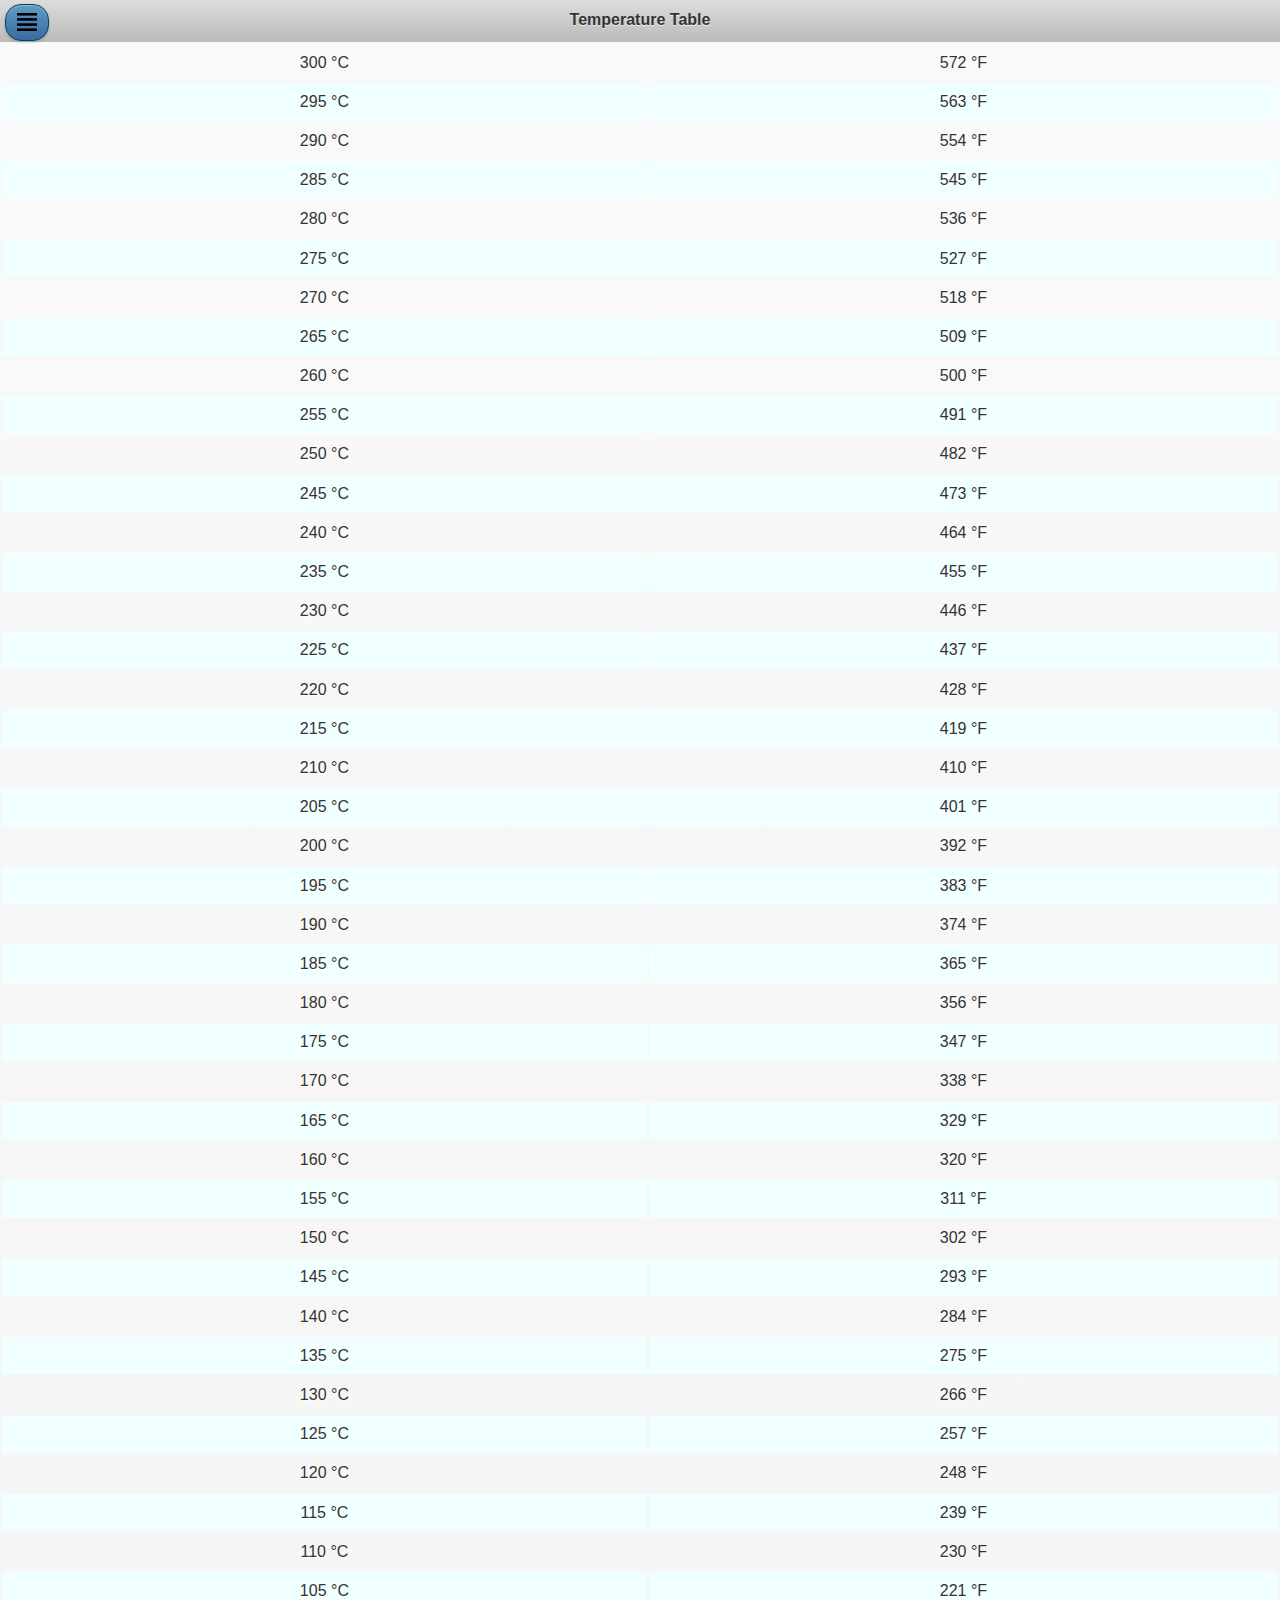
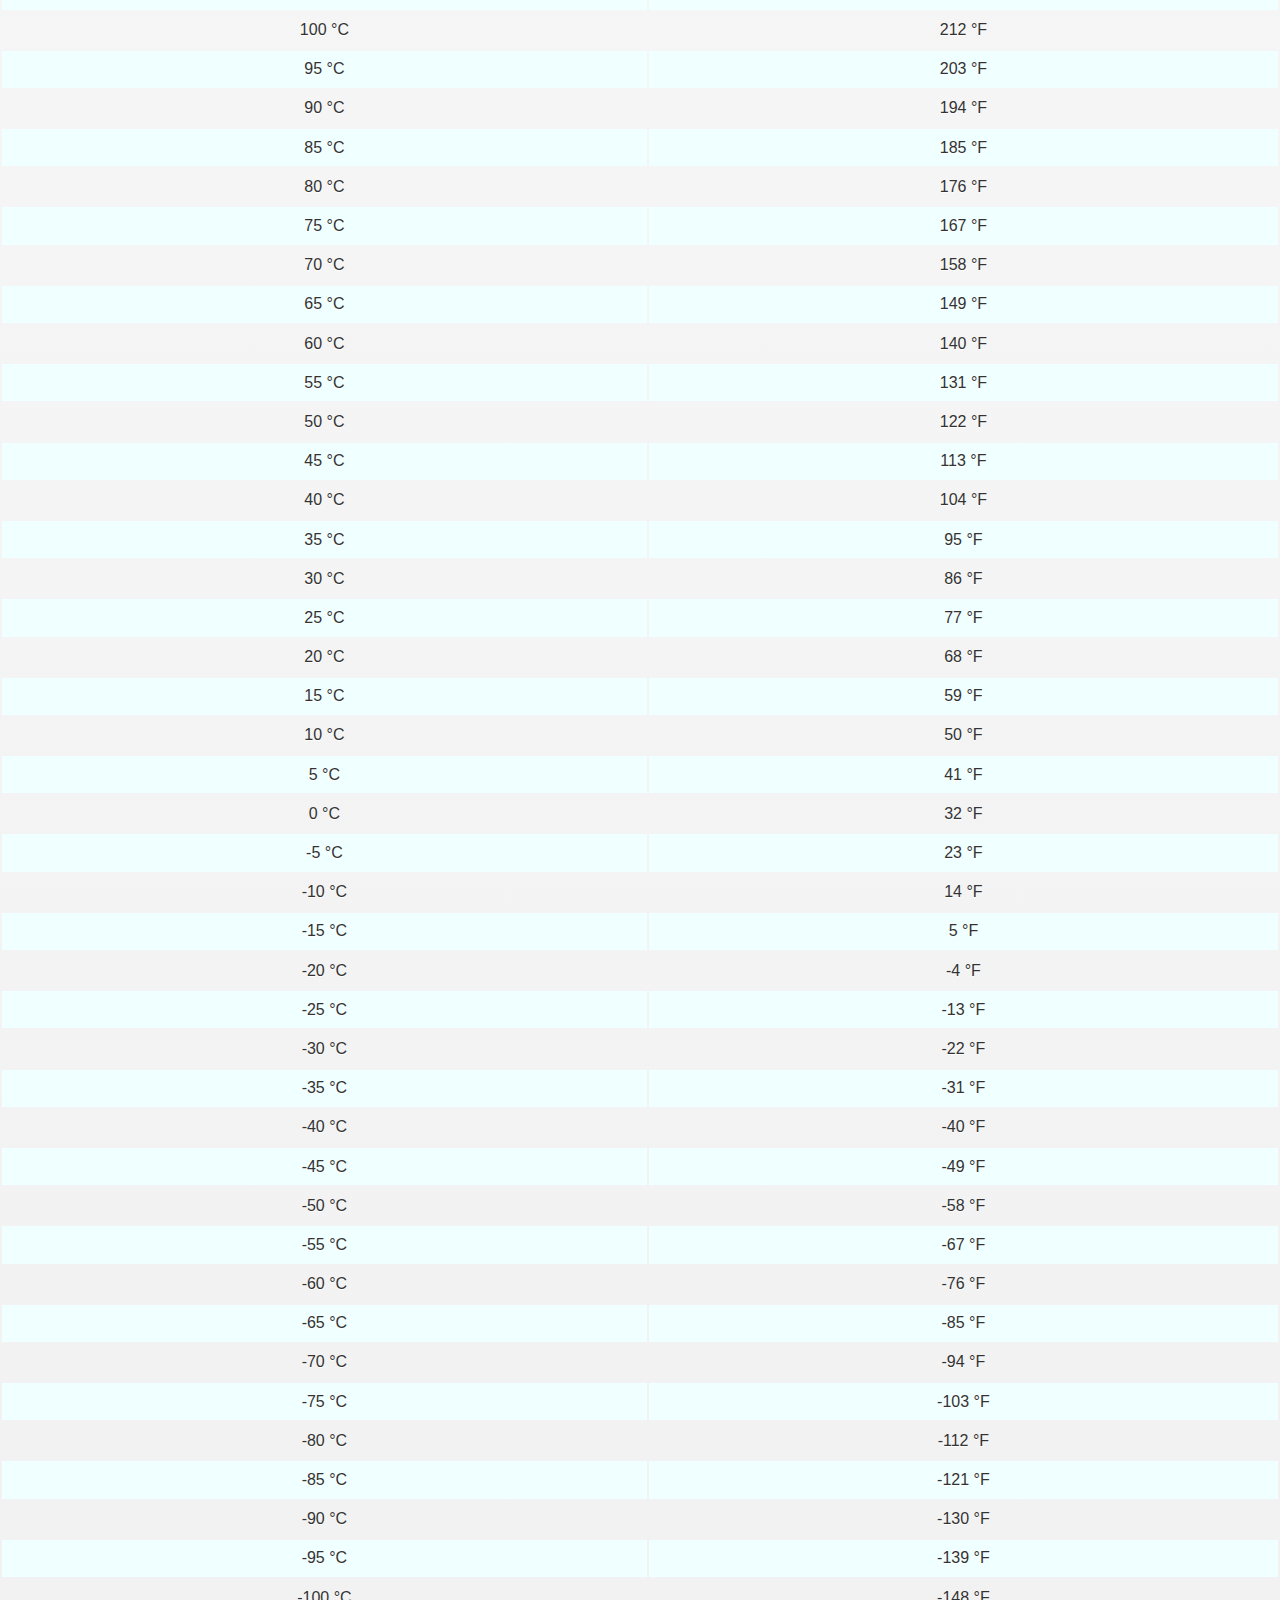
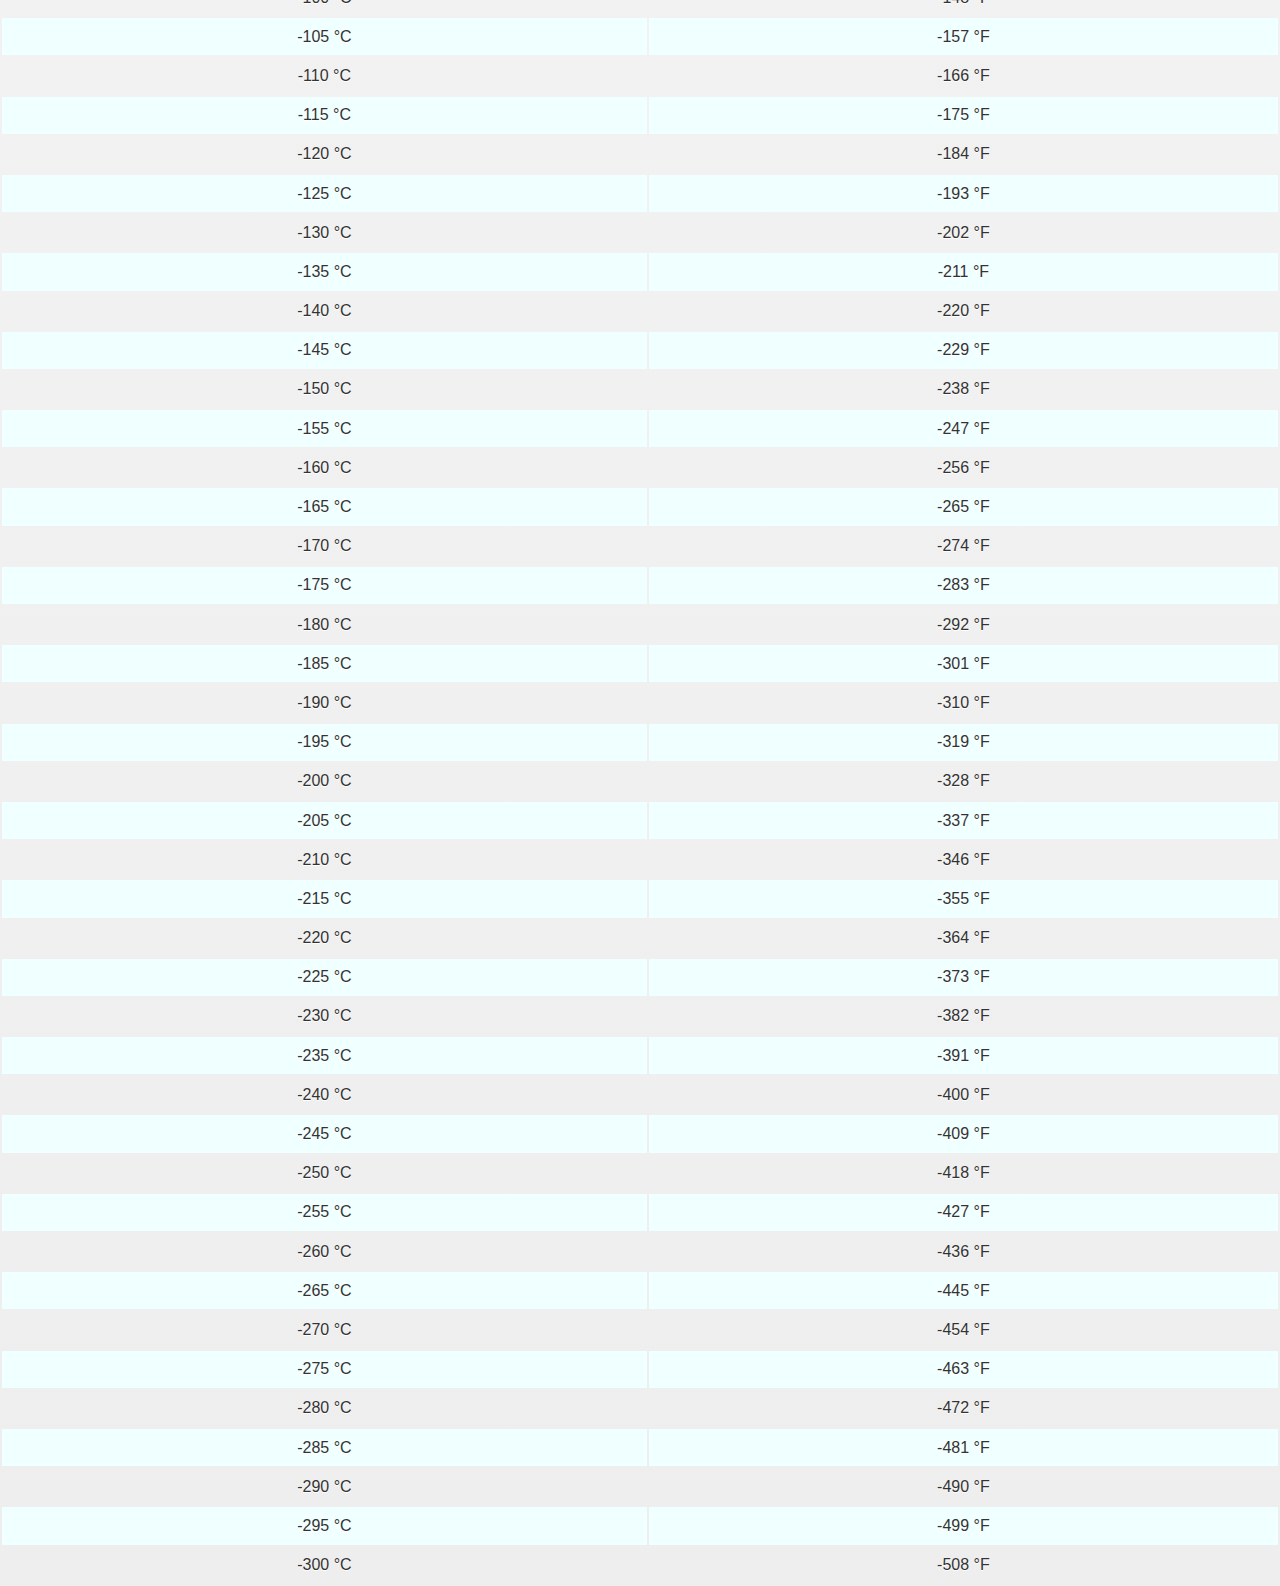
==== www/index.html @ fccfc39b "master: before using require" ====
<!DOCTYPE HTML>
<html>
  <head>
    <title>TemperatureTable</title>
    <meta name="viewport" content="width=device-width, initial-scale=1">
    <link rel="stylesheet" type="text/css" href="lib/jquery-mobile/jquery.mobile-1.3.2.min.css" />
    <link rel="stylesheet" type="text/css" href="css/style.css" />
  </head>
  <body>
    <div data-role="page">

      <div data-role="panel" data-position-fixed="true" data-display="overlay" id="slidingPanel" data-theme="d">
        <label for="slidingPanel-tFlip">Select conversion type:</label>
        <select name="slidingPanel-tFlip" id="slidingPanel-tFlip" data-role="slider">
          <option value="C" selected>&deg; C &rarr; &deg; F</option>
          <option value="F">&deg; F &rarr; &deg; C</option>
        </select>
        <hr/>
        <label for="basic">&deg; C</label>
        <input name="name" id="slidingPanel-cInput" maxlength="3" type="number" value="" />
        <label for="basic">&deg; F</label>
        <input name="name" id="slidingPanel-fInput" maxlength="3" type="number" value="" />
        <hr/>
        <a href="#my-header" data-rel="close" data-role="button">Close Panel</a>
      </div><!-- /panel -->

      <div data-role="header" data-position="fixed" data-theme="d">
        <a href="#slidingPanel" data-role="button" data-theme="b"><img src="img/menu.png" height="18" width="20" /></a>
        <h1>Temperature Table</h1>
      </div><!-- /header -->

      <div data-role="content">
        <table id="tableC" class="view"></div>
        <table id="tableF" class="view"></div>
      </div><!-- /content -->

    </div><!-- /page -->
  </body>
</html>
<script data-main="js/main" src="js/lib/require/require.js"></script>

<script src="lib/jquery/jquery-1.11.1.min.js"></script>
<script type="text/javascript" charset="utf-8" src="lib/jquery-mobile/jquery.mobile-1.3.2.min.js"></script>

<script type="text/javascript" charset="utf-8" src="js/config/config.js"></script>
<script type="text/javascript" charset="utf-8" src="js/utils.js"></script>
<script type="text/javascript" charset="utf-8" src="js/models/phoneState.js"></script>
<script type="text/javascript" charset="utf-8" src="js/views/row.js"></script>
<script type="text/javascript" charset="utf-8" src="js/views/table.js"></script>
<script type="text/javascript" charset="utf-8" src="js/views/topPanel.js"></script>
<script type="text/javascript" charset="utf-8" src="js/views/slidingPanel.js"></script>
<script type="text/javascript" charset="utf-8" src="js/app.js"></script>

<script type="text/javascript" charset="utf-8" src="js/main.js"></script>
---- www/css/style.css ----
/*overwrite for jQuery-Mobile*/
.view{text-align:center;width:100%}.view tr>td{padding:.6em}.view .rowodd{background-color:#f0ffff}.ui-content{padding:0}#slidingPanel .ui-slider-switch{width:8em}
/* This beautiful CSS-File has been crafted with LESS (lesscss.org) and compiled by simpLESS (wearekiss.com/simpless) */
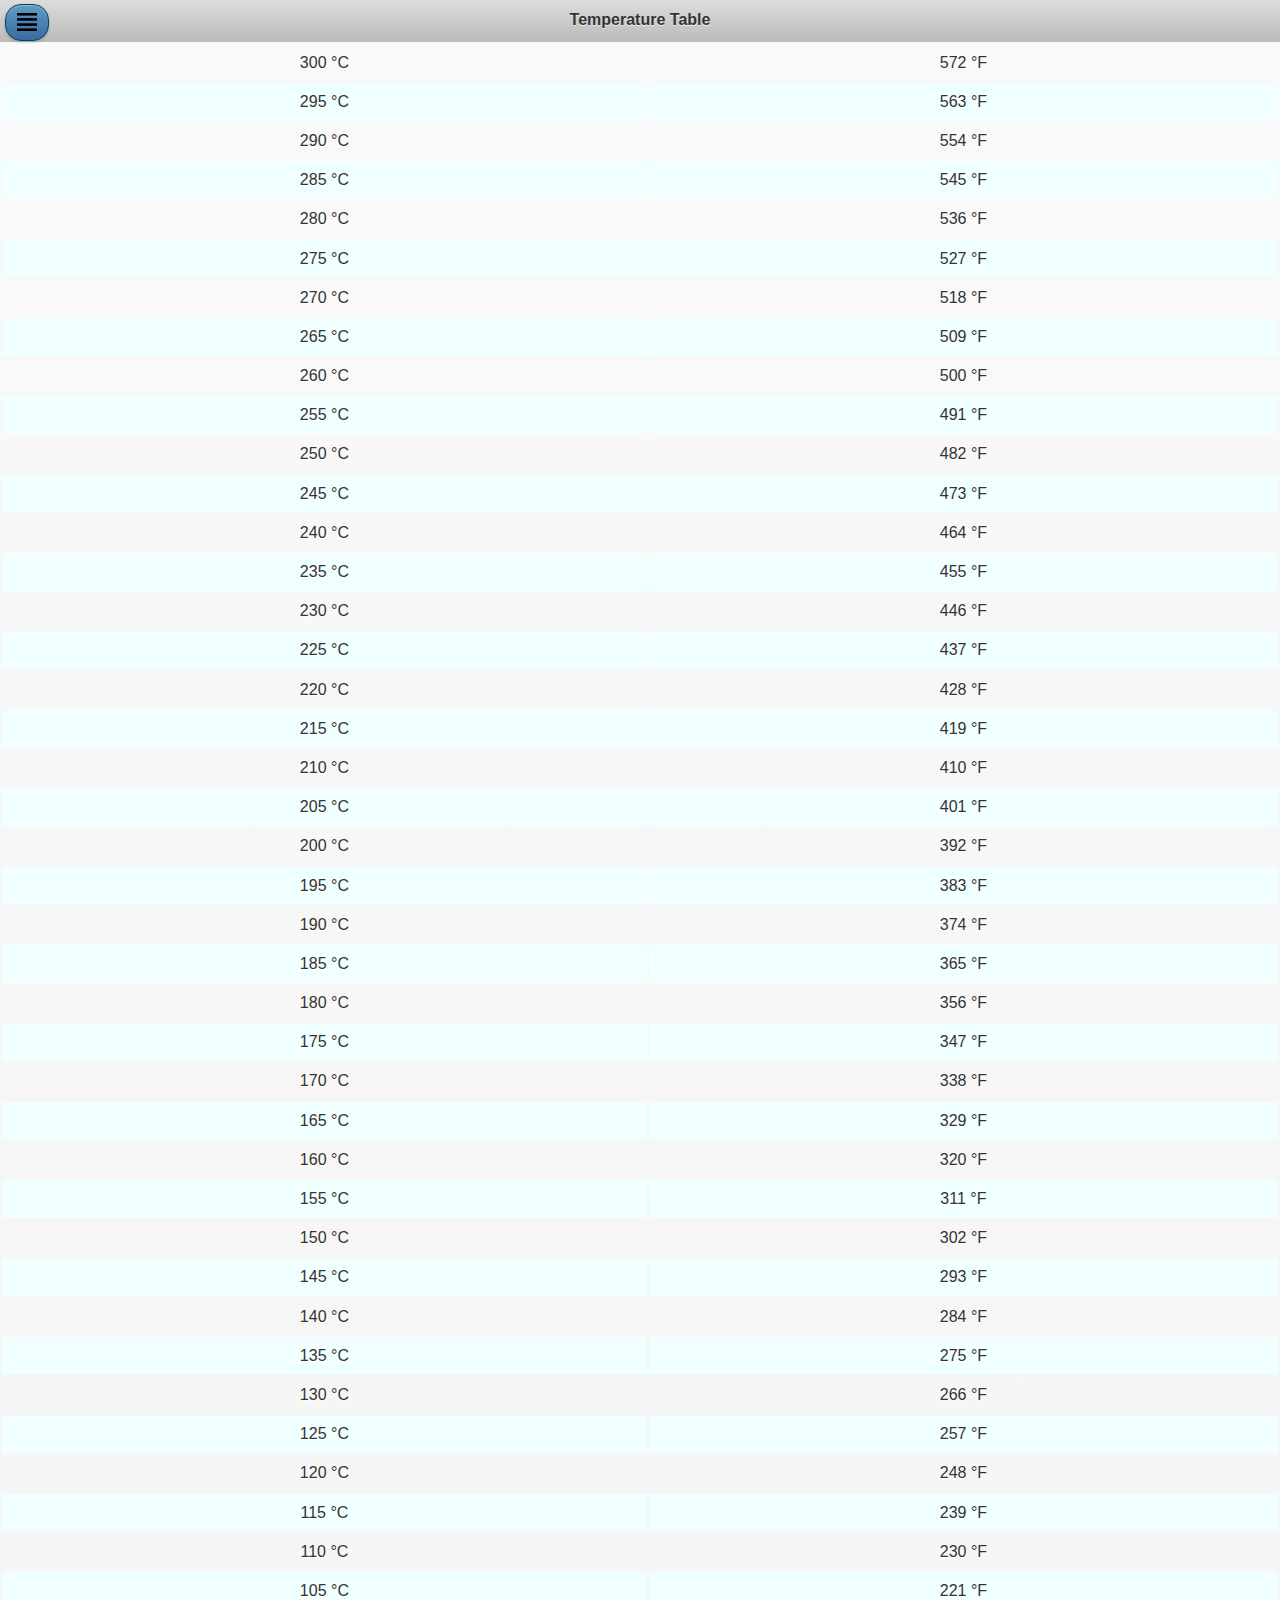
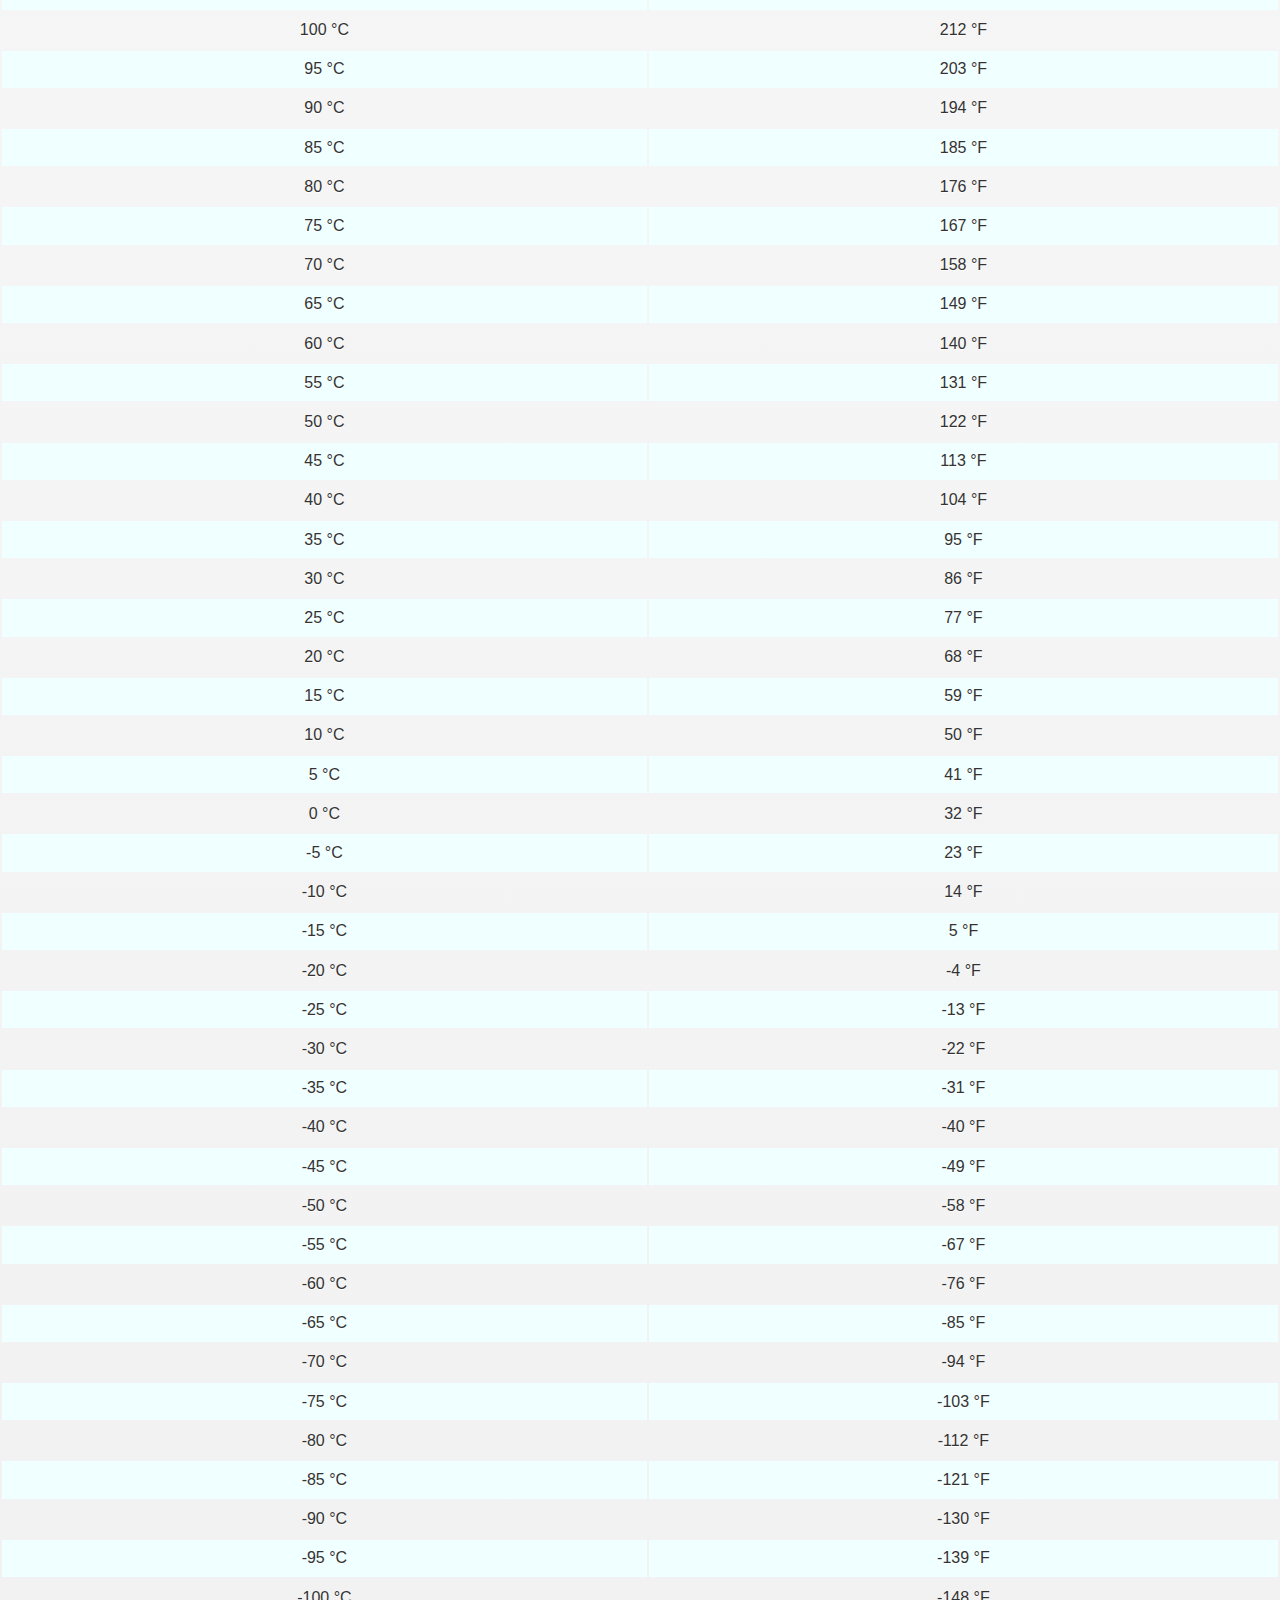
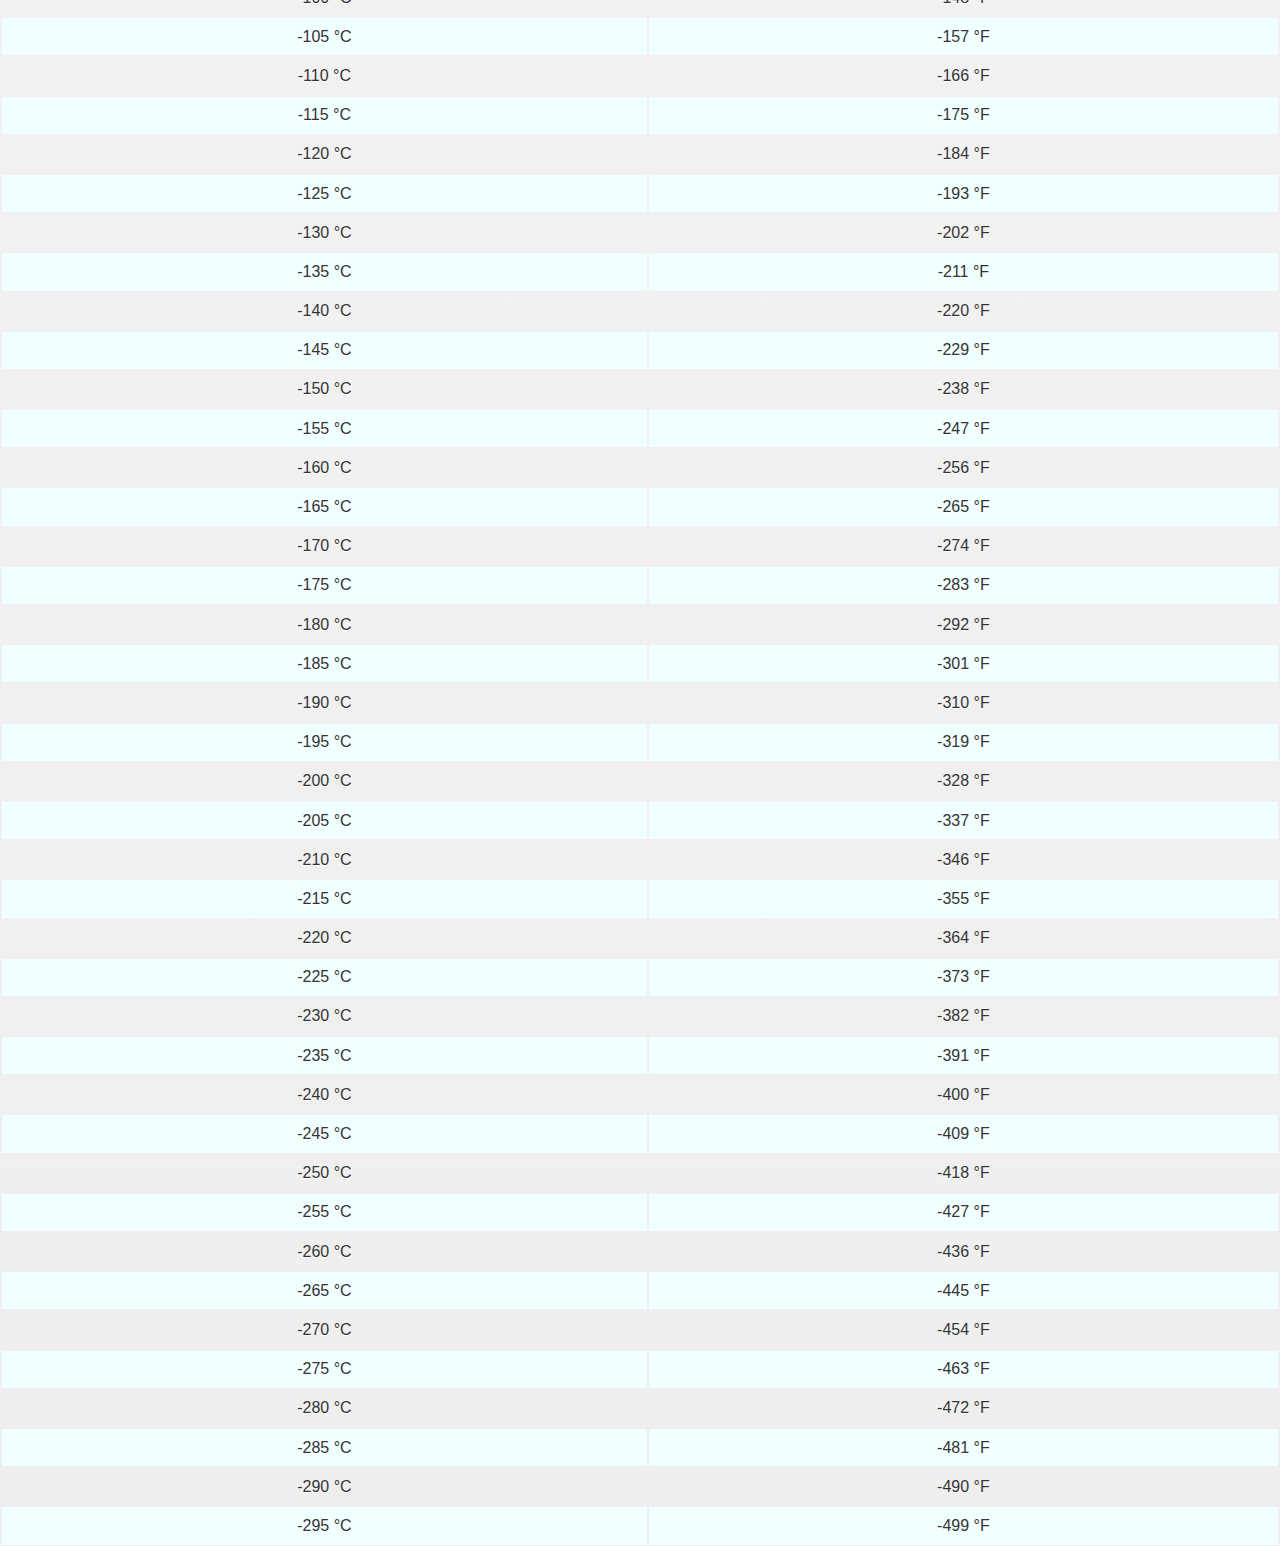
==== commit 0a42e417: "master: after using Require.js" ====
--- a/www/index.html
+++ b/www/index.html
@@ -7,7 +7,7 @@
     <link rel="stylesheet" type="text/css" href="css/style.css" />
   </head>
   <body>
-    <div data-role="page">
+    <div id="page" data-role="page">
 
       <div data-role="panel" data-position-fixed="true" data-display="overlay" id="slidingPanel" data-theme="d">
         <label for="slidingPanel-tFlip">Select conversion type:</label>
@@ -37,18 +37,4 @@
     </div><!-- /page -->
   </body>
 </html>
-<script data-main="js/main" src="js/lib/require/require.js"></script>
-
-<script src="lib/jquery/jquery-1.11.1.min.js"></script>
-<script type="text/javascript" charset="utf-8" src="lib/jquery-mobile/jquery.mobile-1.3.2.min.js"></script>
-
-<script type="text/javascript" charset="utf-8" src="js/config/config.js"></script>
-<script type="text/javascript" charset="utf-8" src="js/utils.js"></script>
-<script type="text/javascript" charset="utf-8" src="js/models/phoneState.js"></script>
-<script type="text/javascript" charset="utf-8" src="js/views/row.js"></script>
-<script type="text/javascript" charset="utf-8" src="js/views/table.js"></script>
-<script type="text/javascript" charset="utf-8" src="js/views/topPanel.js"></script>
-<script type="text/javascript" charset="utf-8" src="js/views/slidingPanel.js"></script>
-<script type="text/javascript" charset="utf-8" src="js/app.js"></script>
-
-<script type="text/javascript" charset="utf-8" src="js/main.js"></script>+<script data-main="js/main" src="lib/require/require.js"></script>--- a/www/css/style.css
+++ b/www/css/style.css
@@ -1,3 +1,3 @@
 /*overwrite for jQuery-Mobile*/
-.view{text-align:center;width:100%}.view tr>td{padding:.6em}.view .rowodd{background-color:#f0ffff}.ui-content{padding:0}#slidingPanel .ui-slider-switch{width:8em}
+.view{text-align:center;width:100%}.view tr>td{padding:.6em}.view .rowodd{background-color:#f0ffff}.ui-content{padding:0}#slidingPanel .ui-slider-switch{width:8em}#tableF{display:none}#page{display:none}
 /* This beautiful CSS-File has been crafted with LESS (lesscss.org) and compiled by simpLESS (wearekiss.com/simpless) */
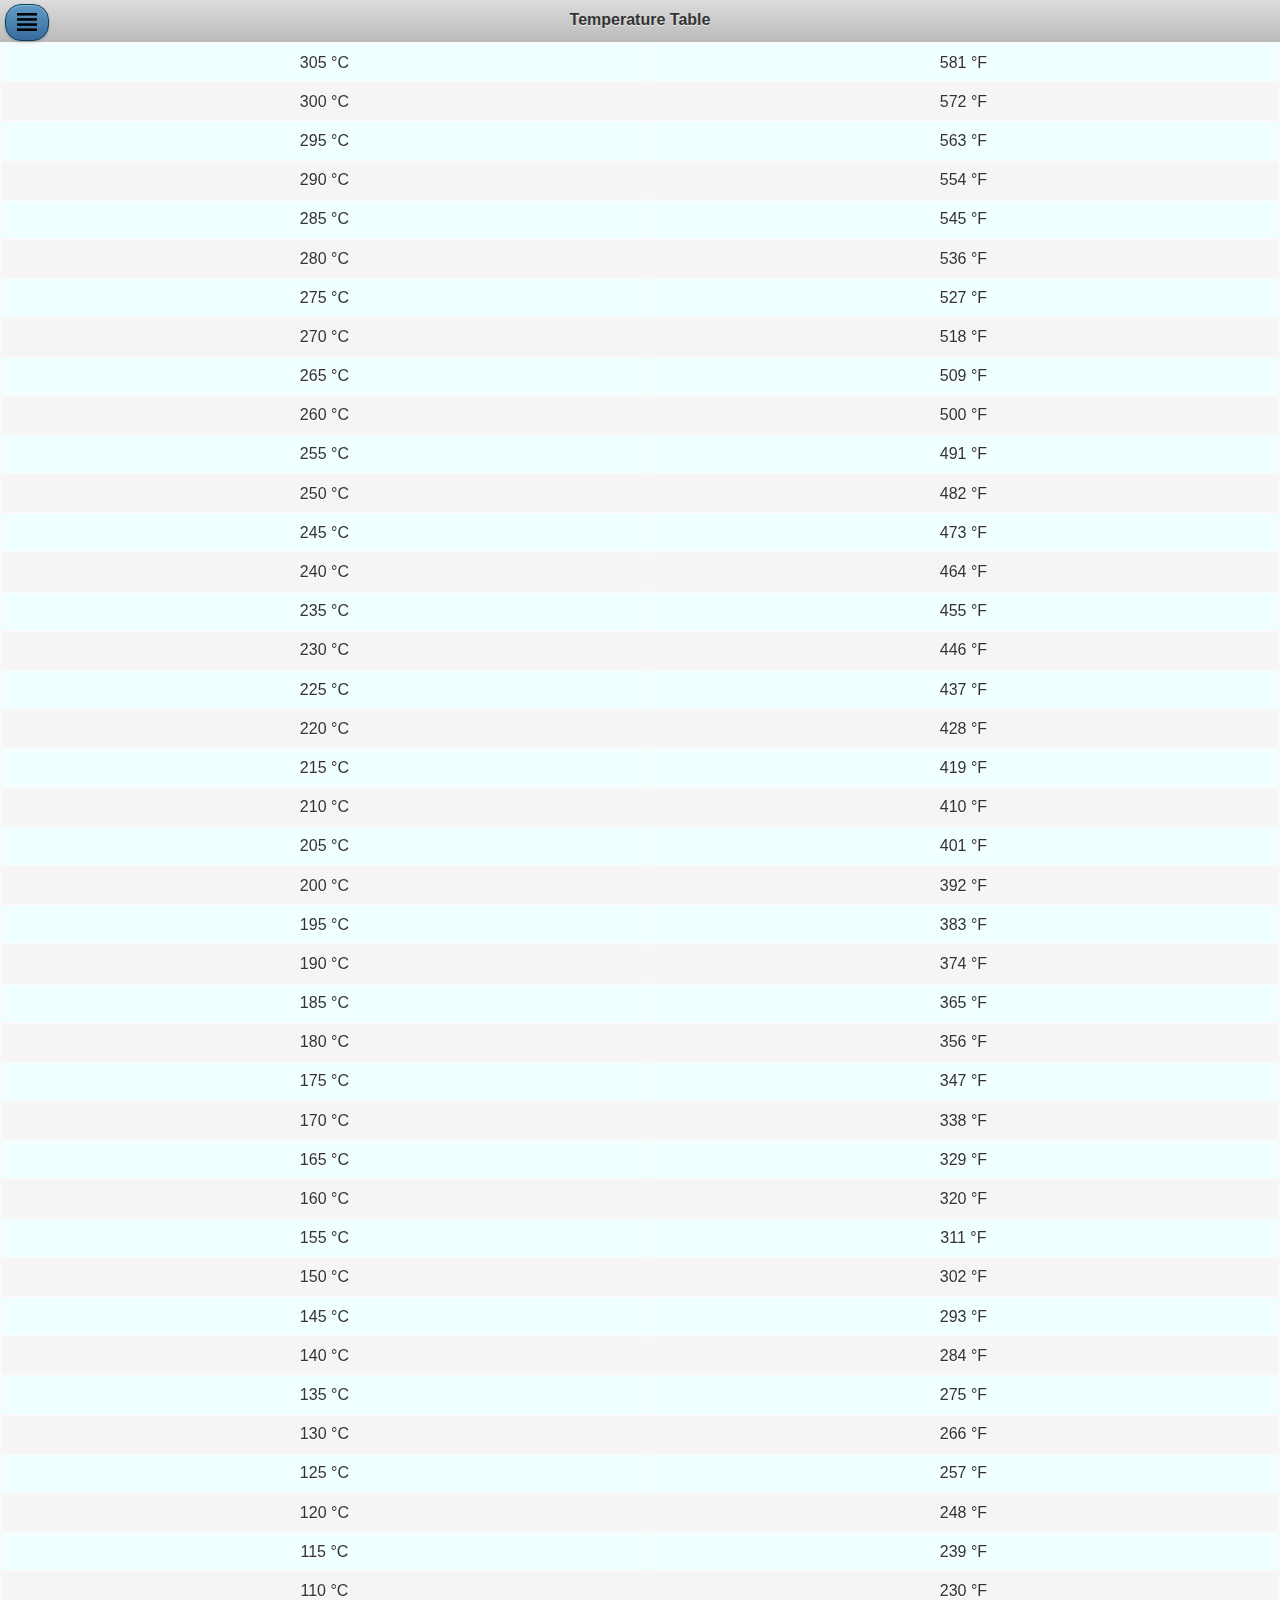
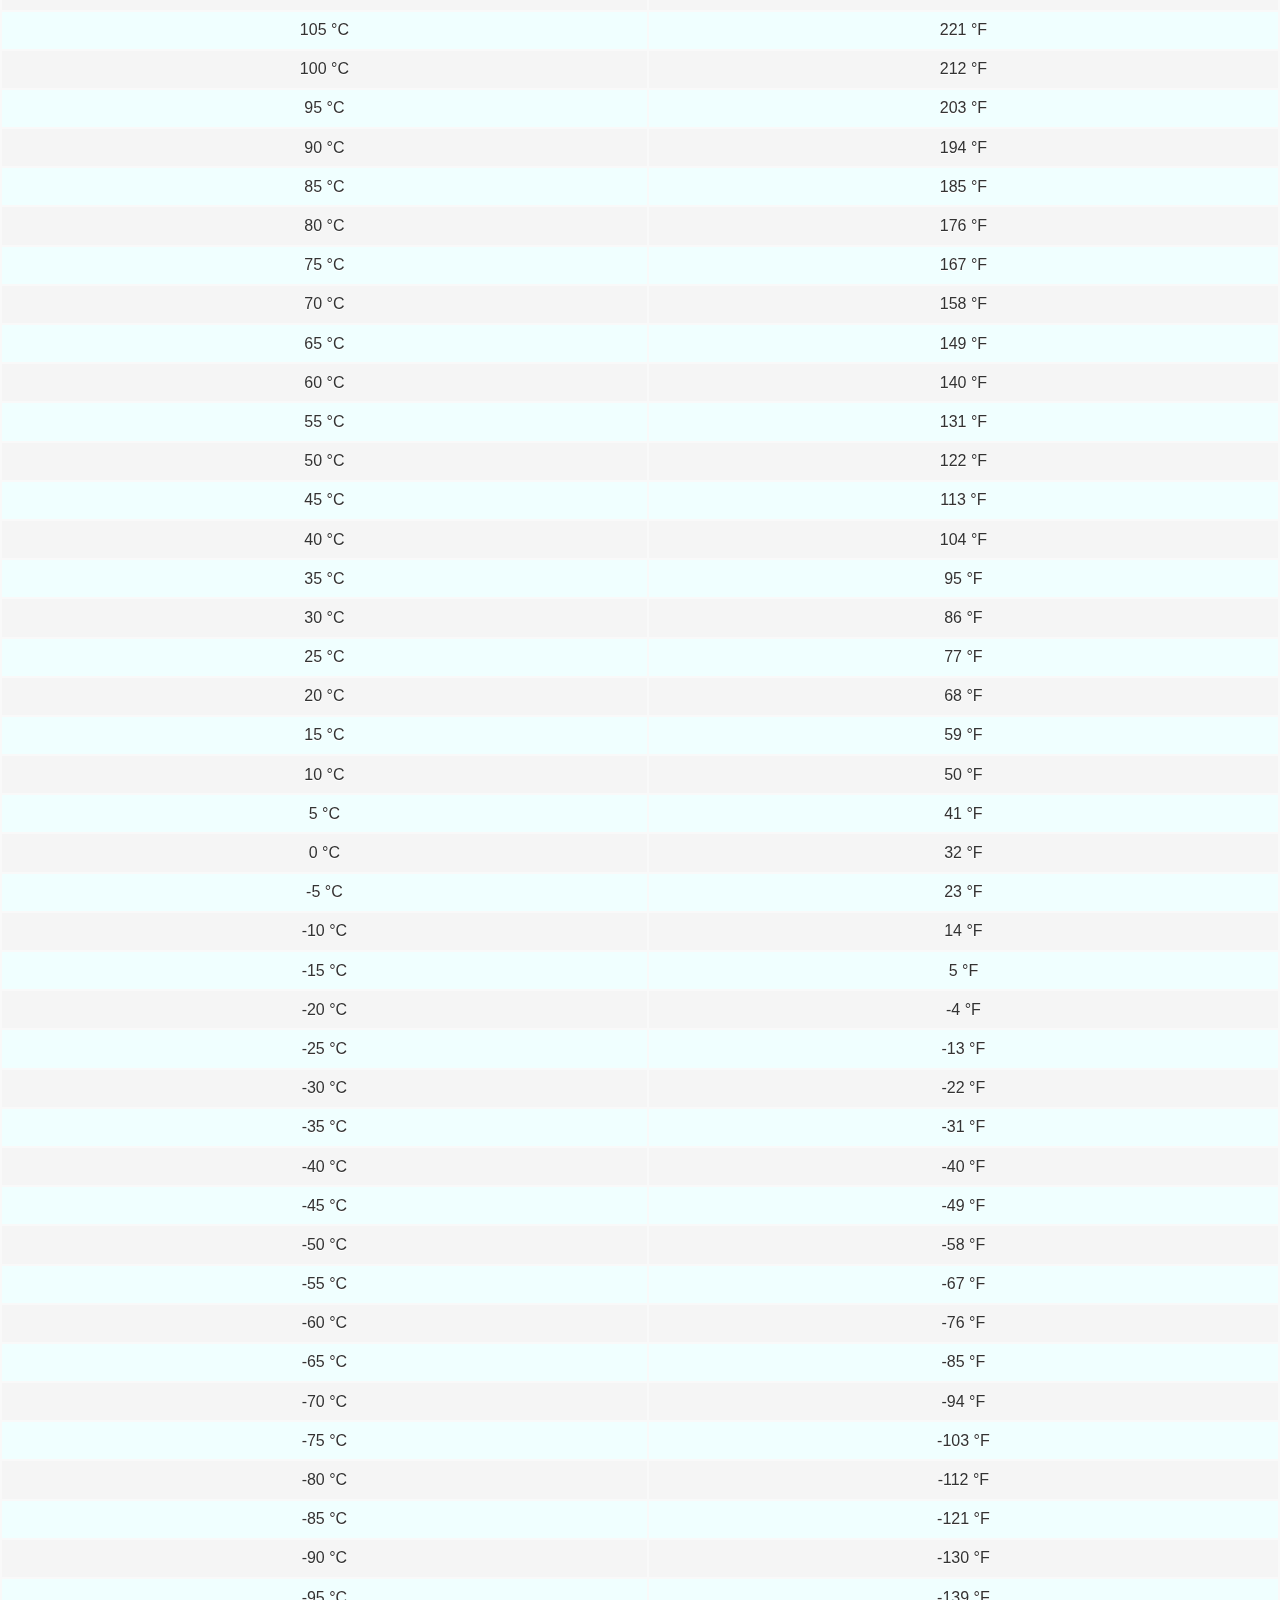
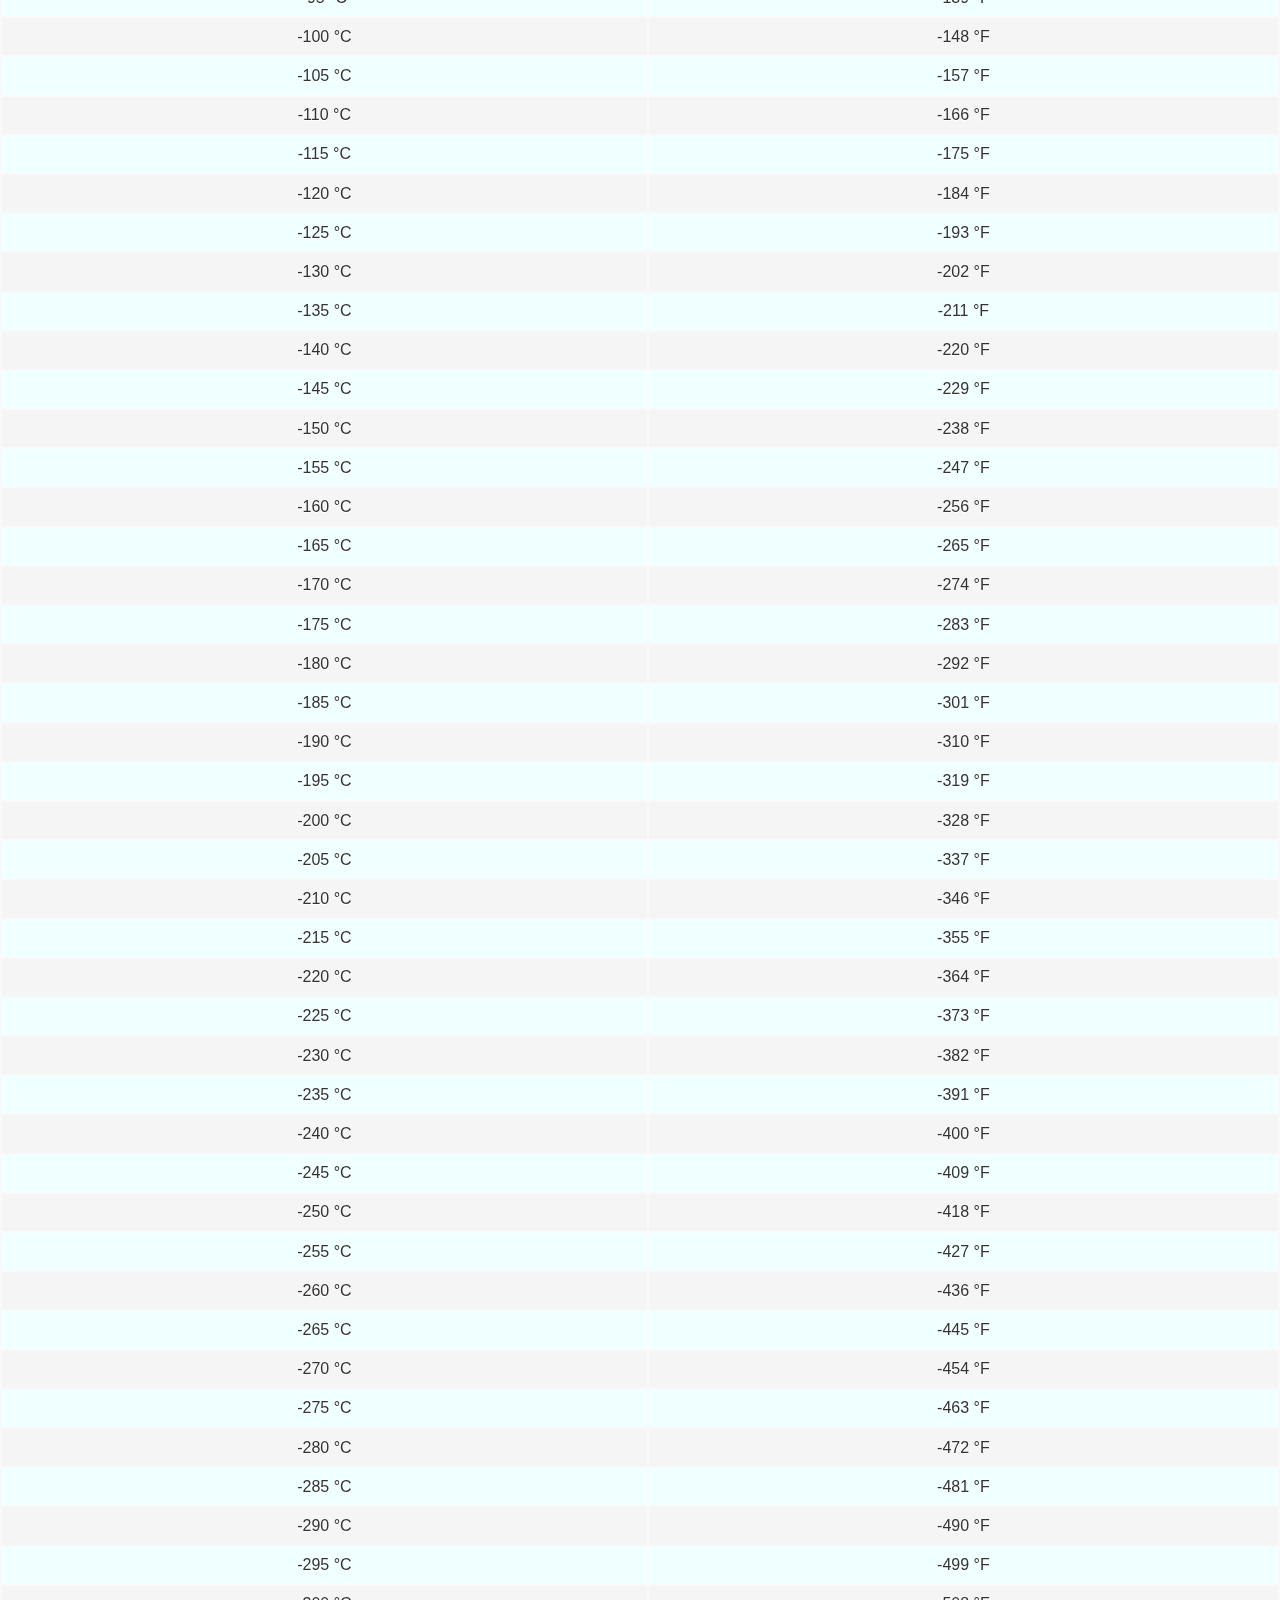
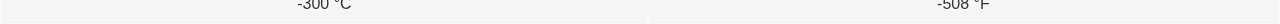
==== commit f34302d4: "master: more changes to make number inputs to work properly" ====
--- a/www/index.html
+++ b/www/index.html
@@ -17,14 +17,14 @@
         </select>
         <hr/>
         <label for="basic">&deg; C</label>
-        <input name="name" id="slidingPanel-cInput" maxlength="3" type="number" value="" />
+        <input name="cname" id="slidingPanel-cInput"  type="number" maxlength="5" />
         <label for="basic">&deg; F</label>
-        <input name="name" id="slidingPanel-fInput" maxlength="3" type="number" value="" />
+        <input name="fname" id="slidingPanel-fInput"  type="number" maxlength="5" />
         <hr/>
         <a href="#my-header" data-rel="close" data-role="button">Close Panel</a>
       </div><!-- /panel -->
 
-      <div data-role="header" data-position="fixed" data-theme="d">
+      <div data-role="header" data-position="fixed" data-tap-toggle="false" data-theme="d">
         <a href="#slidingPanel" data-role="button" data-theme="b"><img src="img/menu.png" height="18" width="20" /></a>
         <h1>Temperature Table</h1>
       </div><!-- /header -->
--- a/www/css/style.css
+++ b/www/css/style.css
@@ -1,3 +1,3 @@
-/*overwrite for jQuery-Mobile*/
-.view{text-align:center;width:100%}.view tr>td{padding:.6em}.view .rowodd{background-color:#f0ffff}.ui-content{padding:0}#slidingPanel .ui-slider-switch{width:8em}#tableF{display:none}#page{display:none}
+/* hide F table. Start with C by default */
+.view{text-align:center;width:100%}.view tr>td{padding:.6em}.view .rowodd{background-color:#f5f5f5}.view .row{background-color:#f0ffff}#slidingPanel .ui-slider-switch{width:8em}#tableF{display:none}#page{display:none}.ui-content{padding:0}.ui-body-c{background:0}
 /* This beautiful CSS-File has been crafted with LESS (lesscss.org) and compiled by simpLESS (wearekiss.com/simpless) */
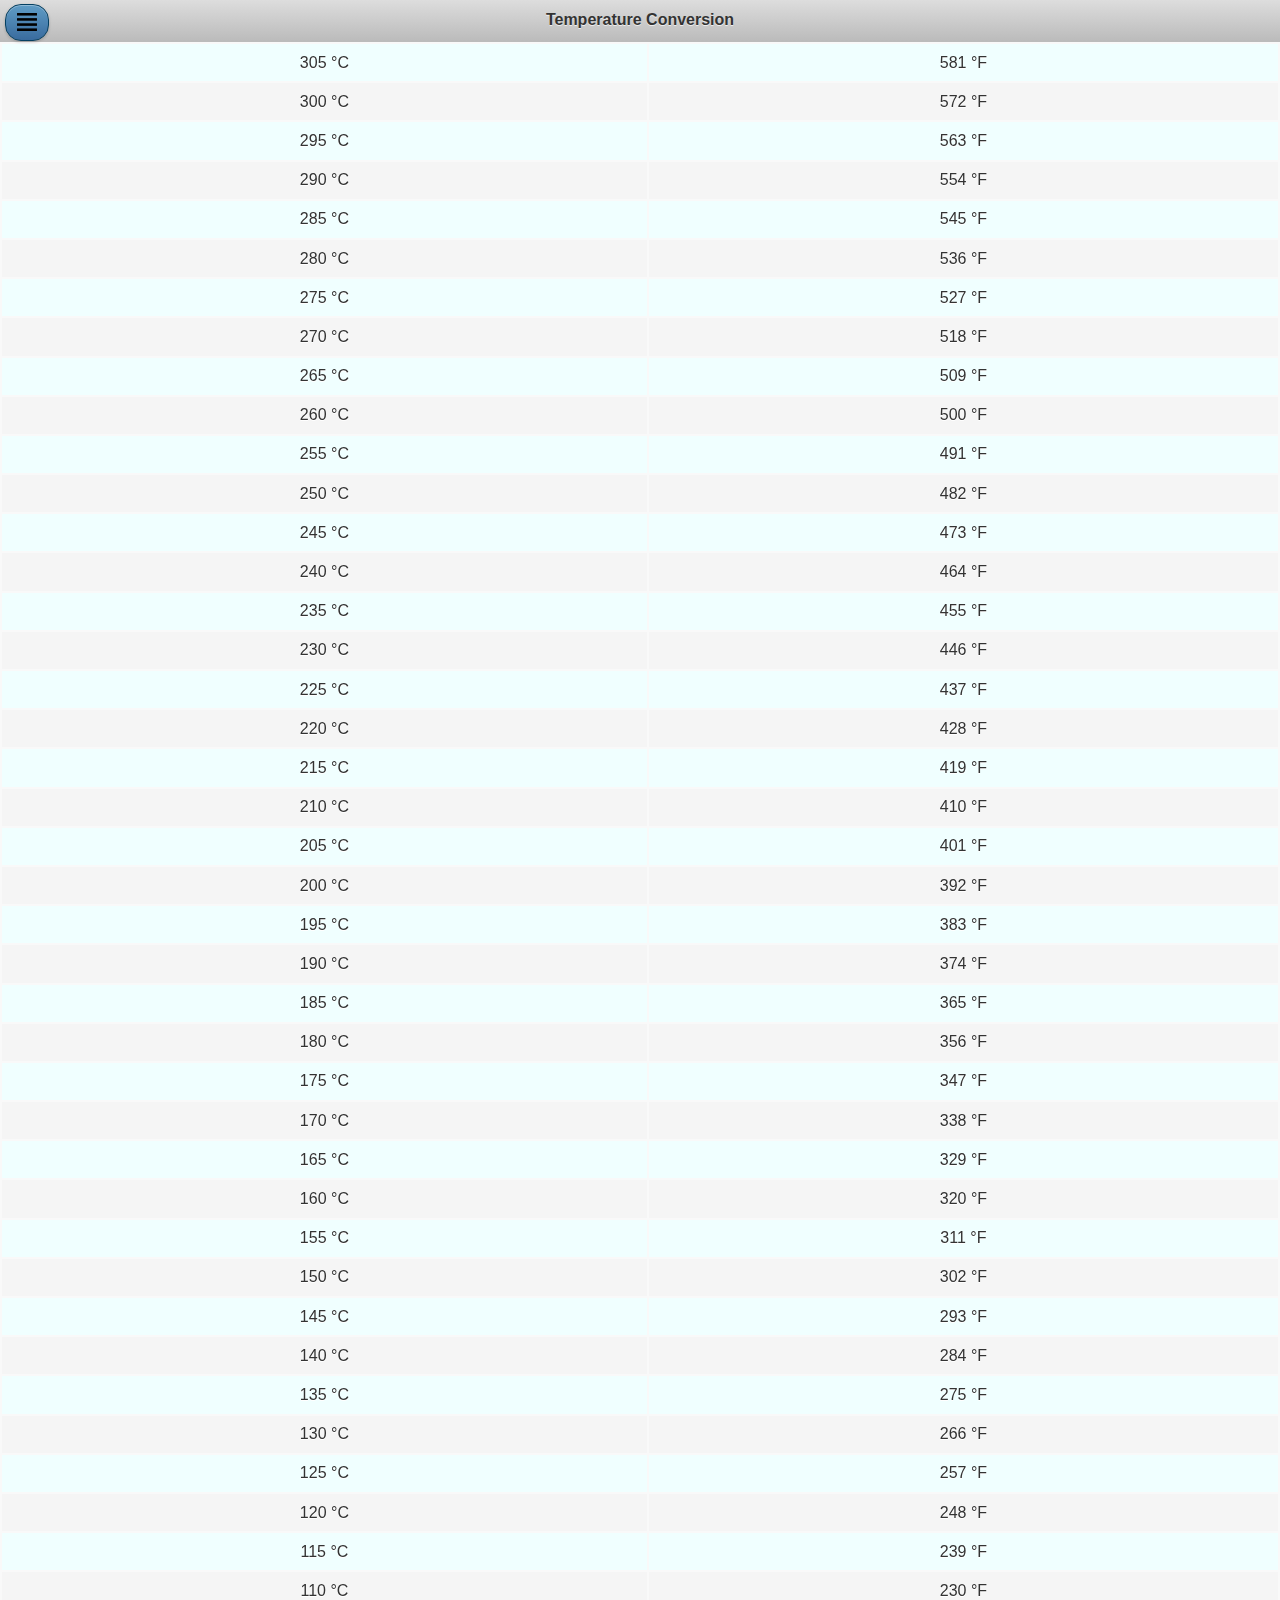
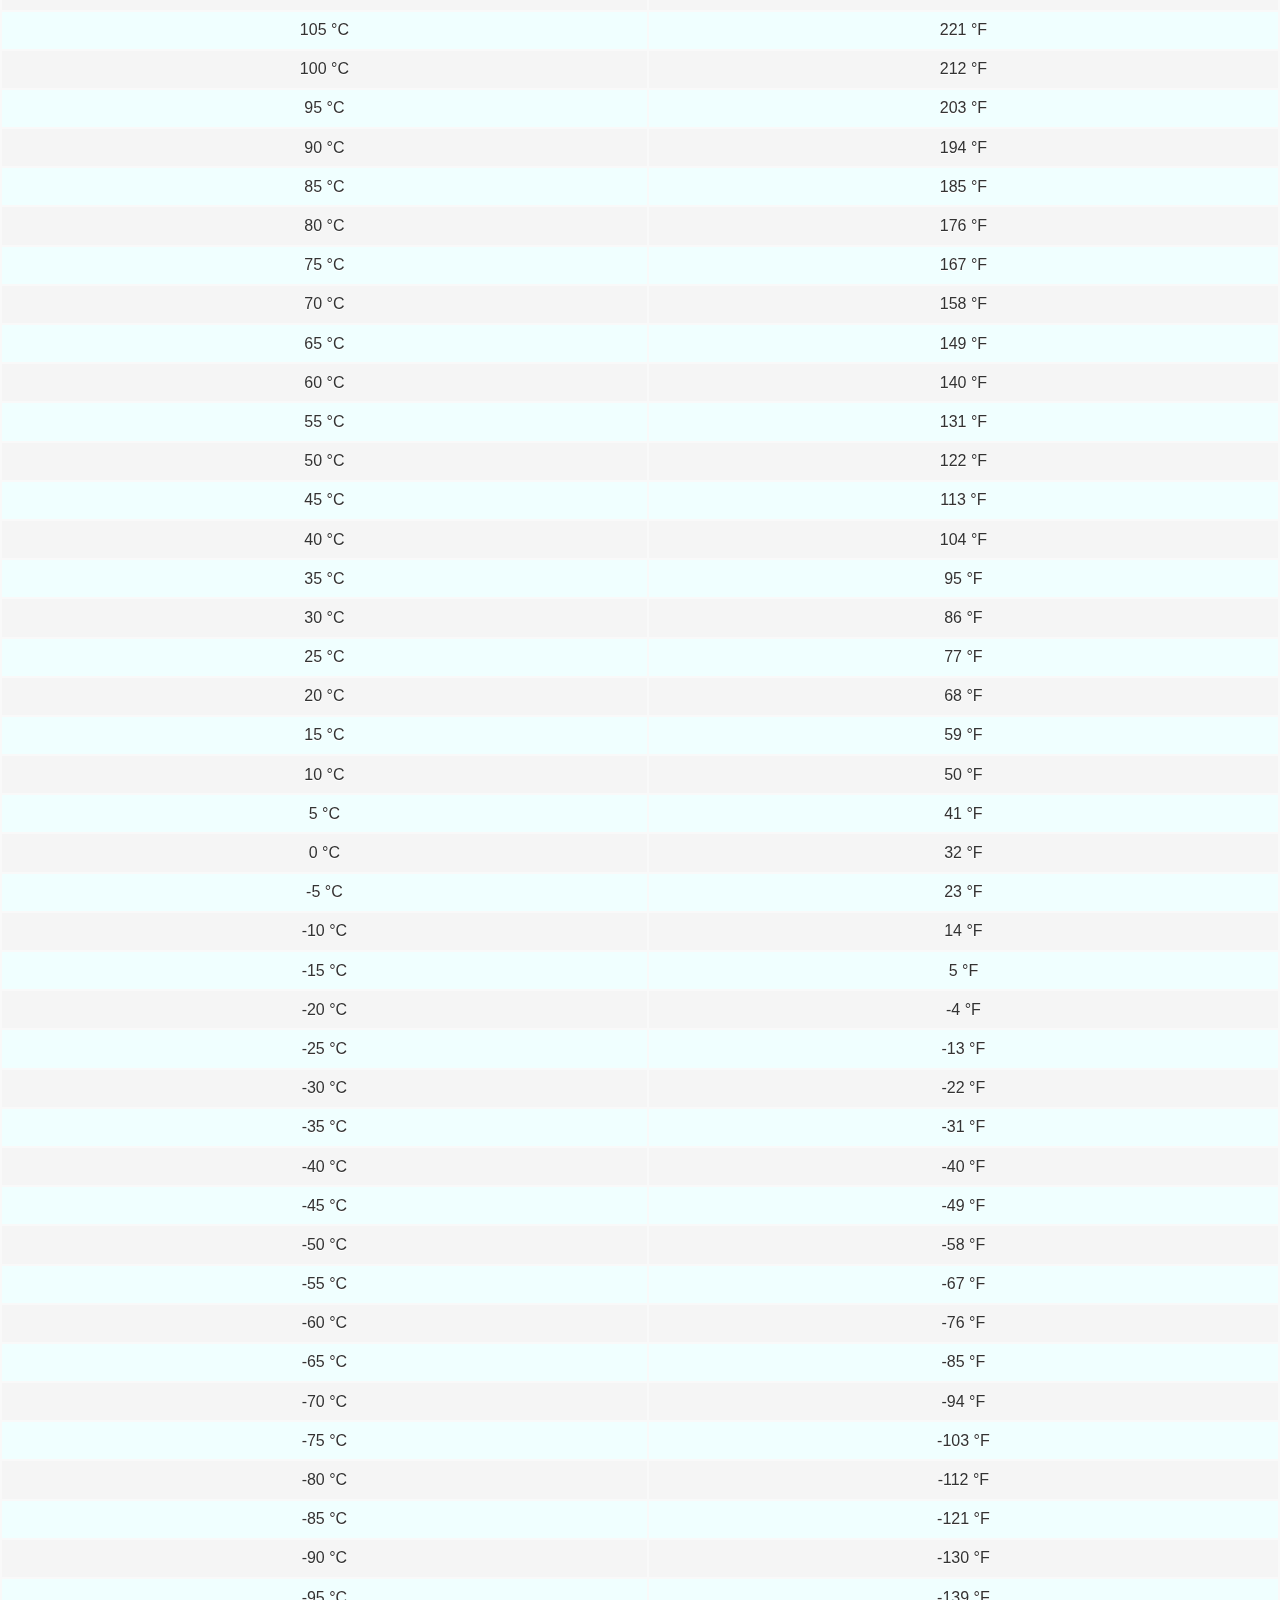
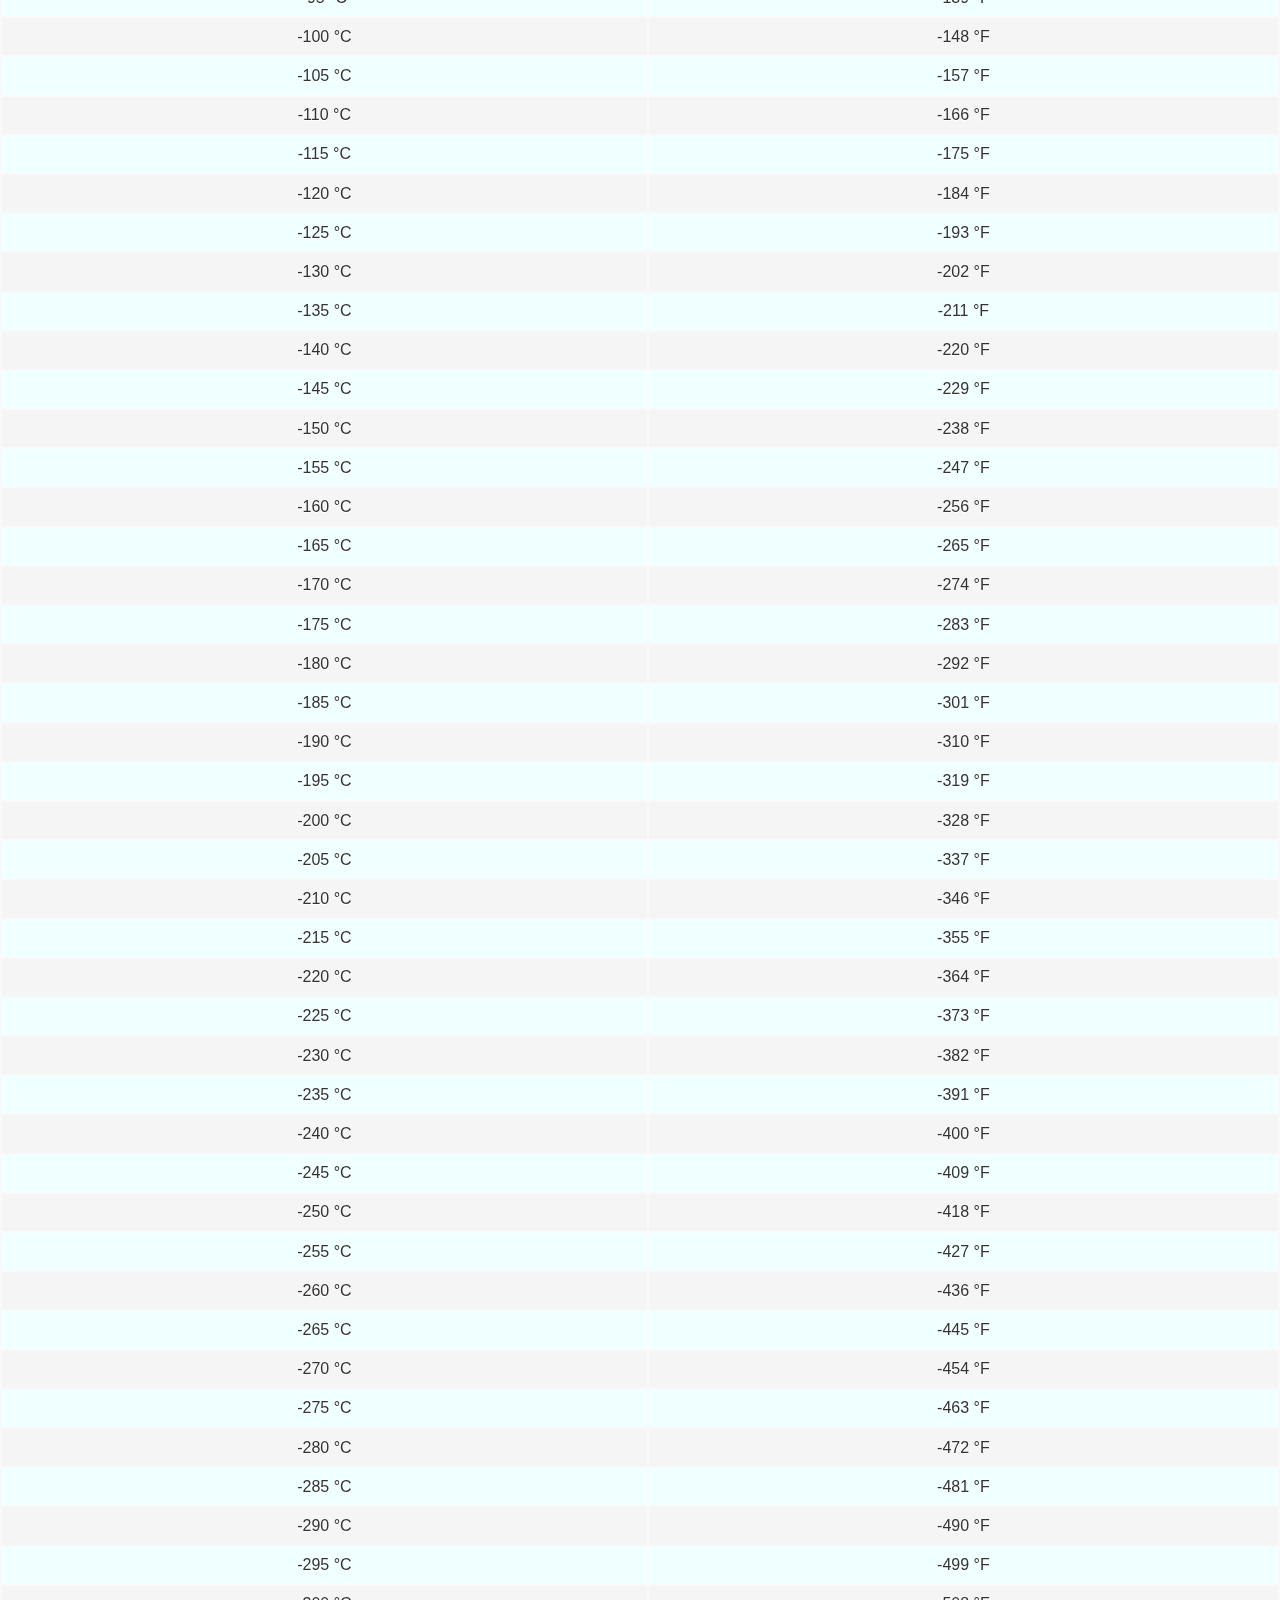
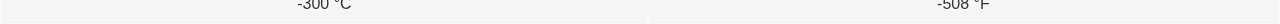
==== commit 4828f718: "master: renaming project" ====
--- a/www/index.html
+++ b/www/index.html
@@ -1,7 +1,7 @@
 <!DOCTYPE HTML>
 <html>
   <head>
-    <title>TemperatureTable</title>
+    <title>Temperature Conversion</title>
     <meta name="viewport" content="width=device-width, initial-scale=1">
     <link rel="stylesheet" type="text/css" href="lib/jquery-mobile/jquery.mobile-1.3.2.min.css" />
     <link rel="stylesheet" type="text/css" href="css/style.css" />
@@ -26,7 +26,7 @@
 
       <div data-role="header" data-position="fixed" data-tap-toggle="false" data-theme="d">
         <a href="#slidingPanel" data-role="button" data-theme="b"><img src="img/menu.png" height="18" width="20" /></a>
-        <h1>Temperature Table</h1>
+        <h1>Temperature Conversion</h1>
       </div><!-- /header -->
 
       <div data-role="content">
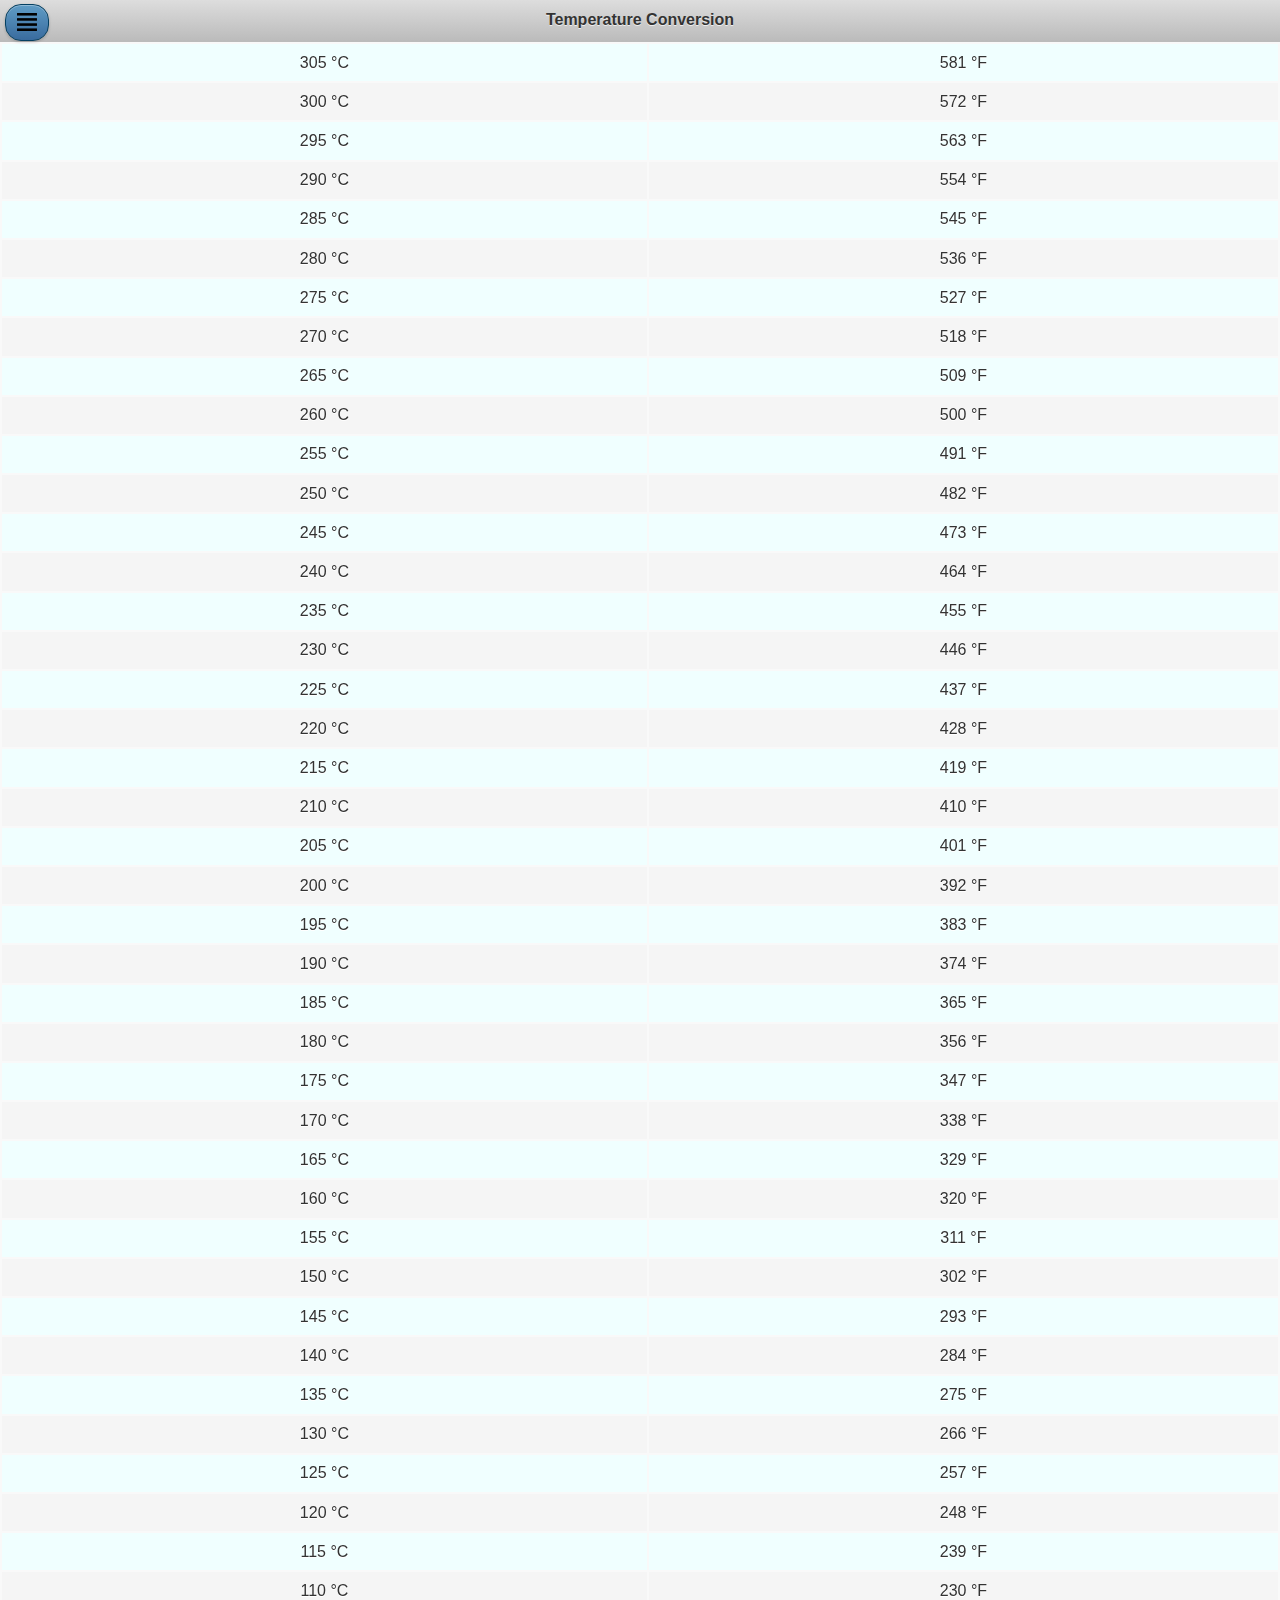
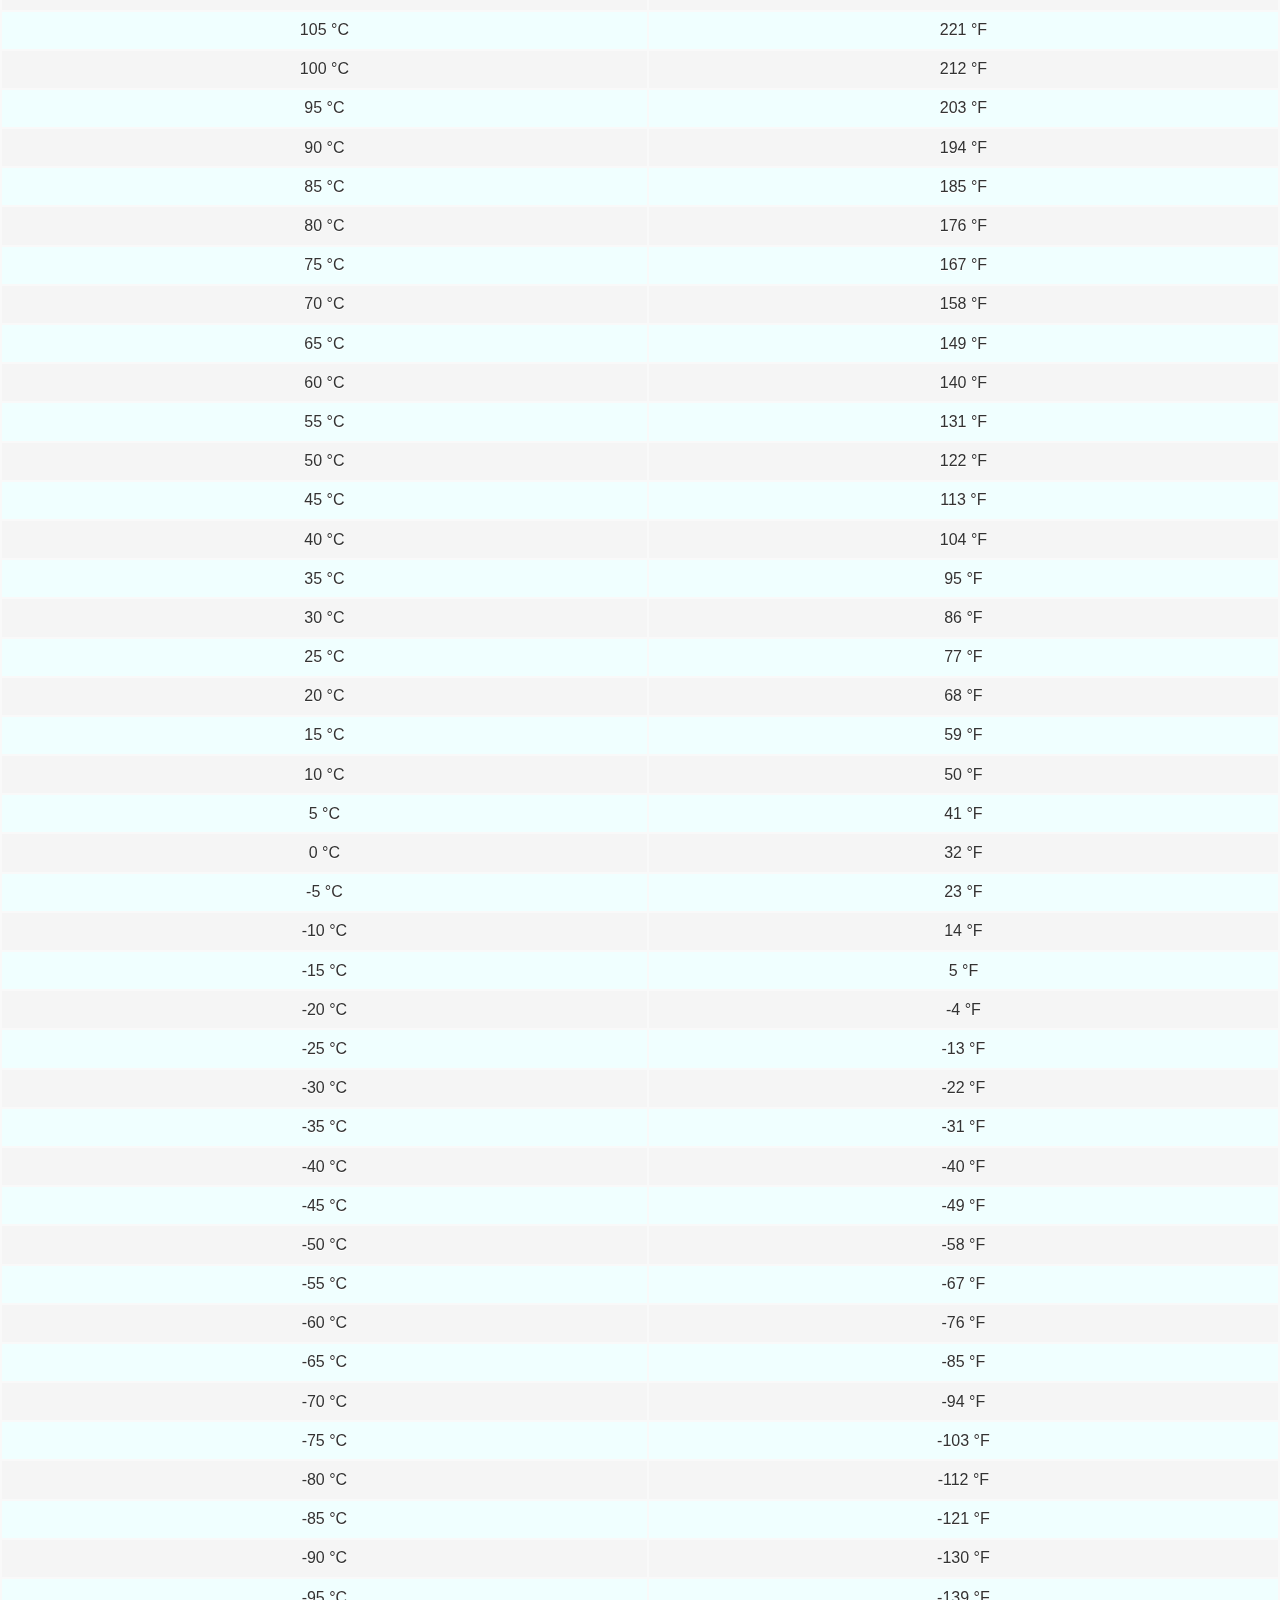
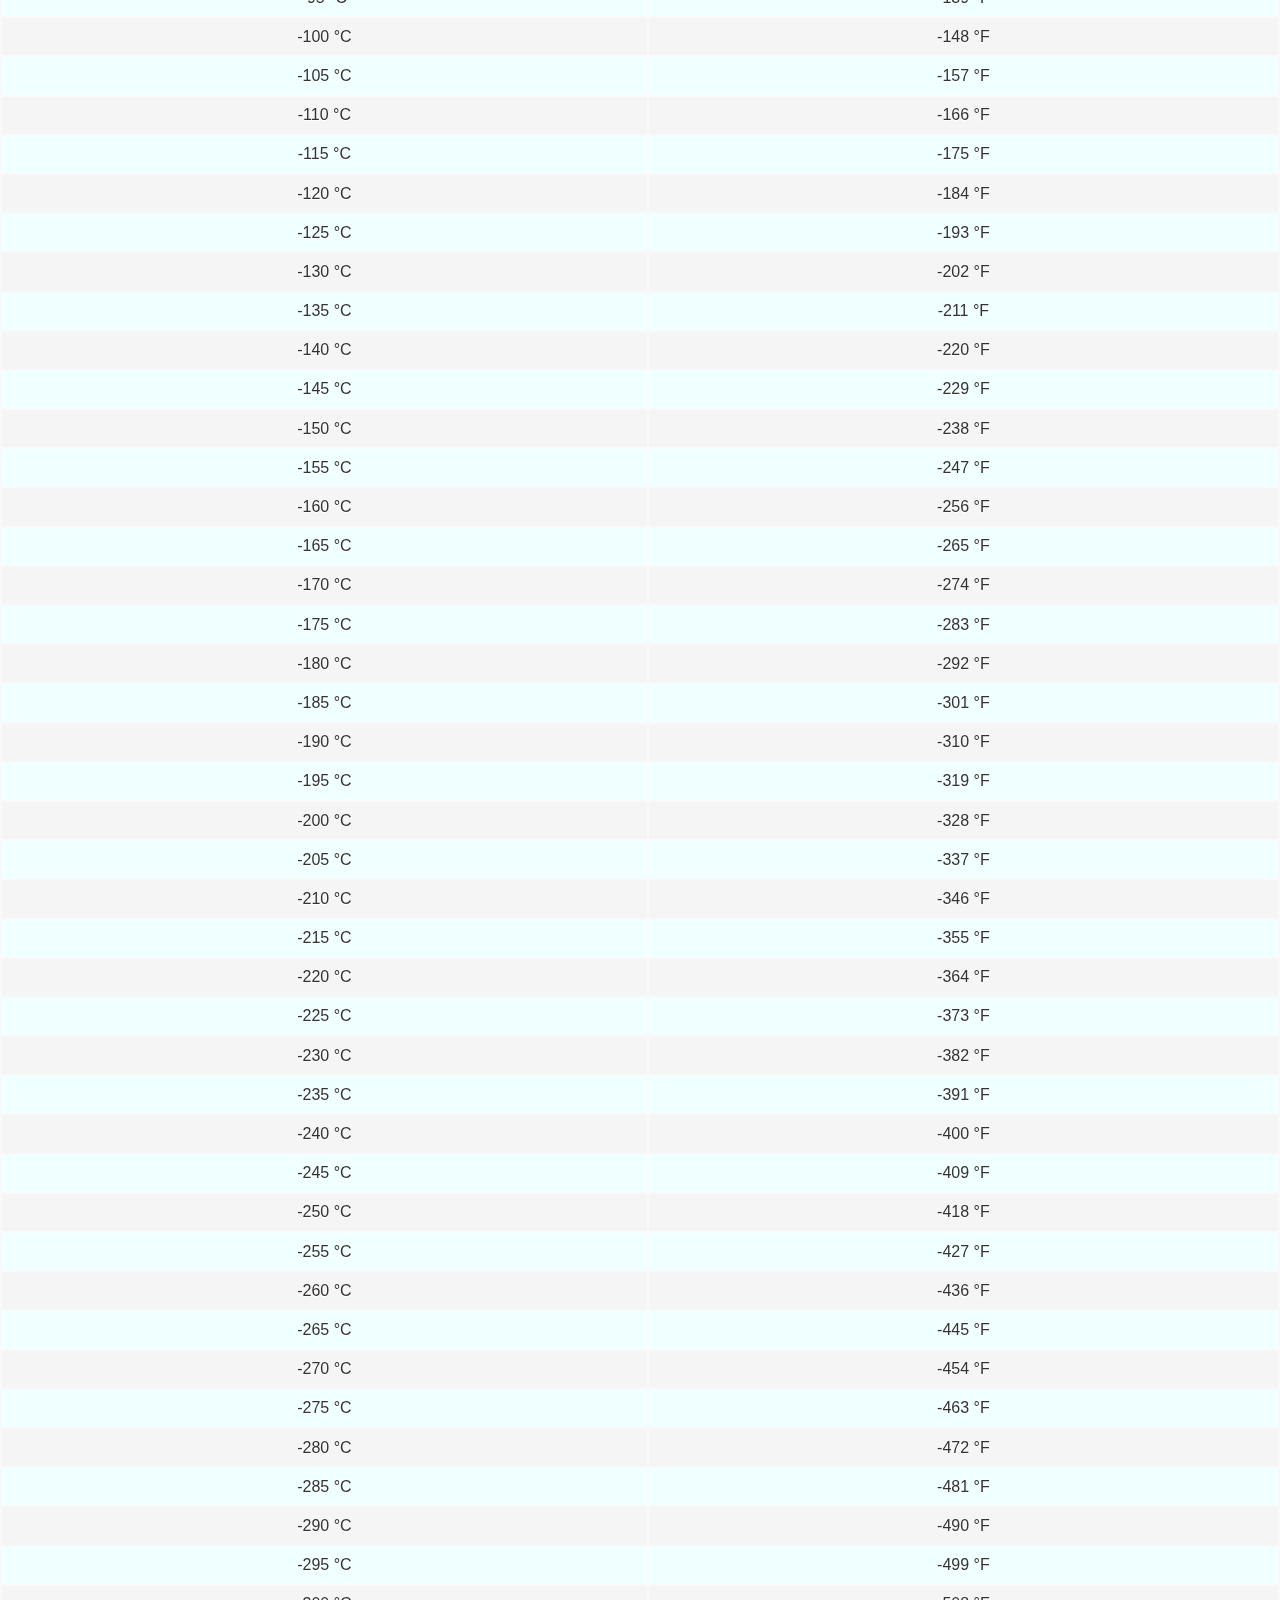
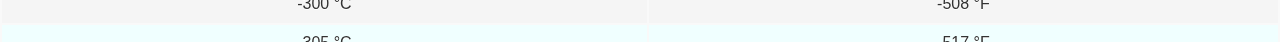
==== commit 0b5ff597: "fixing bind for old phones. Changing markup to show kinda splash screen during load. Few changes" ====
--- a/www/index.html
+++ b/www/index.html
@@ -7,8 +7,8 @@
     <link rel="stylesheet" type="text/css" href="css/style.css" />
   </head>
   <body>
+    <div id="splash"></div>
     <div id="page" data-role="page">
-
       <div data-role="panel" data-position-fixed="true" data-display="overlay" id="slidingPanel" data-theme="d">
         <label for="slidingPanel-tFlip">Select conversion type:</label>
         <select name="slidingPanel-tFlip" id="slidingPanel-tFlip" data-role="slider">
@@ -25,16 +25,17 @@
       </div><!-- /panel -->
 
       <div data-role="header" data-position="fixed" data-tap-toggle="false" data-theme="d">
-        <a href="#slidingPanel" data-role="button" data-theme="b"><img src="img/menu.png" height="18" width="20" /></a>
+        <a href="#slidingPanel" data-role="button" data-theme="b"><img src="img/menu.png" height="18" width="20" alt="show menu button"/></a>
         <h1>Temperature Conversion</h1>
       </div><!-- /header -->
 
       <div data-role="content">
-        <table id="tableC" class="view"></div>
-        <table id="tableF" class="view"></div>
+        <table id="tableC" class="view"></table>
+        <table id="tableF" class="view"></table>
+        fsdfsdfsdfsfsdfsdfsdfsfsdfsdfsdfs
       </div><!-- /content -->
 
     </div><!-- /page -->
+    <script type="text/javascript" data-main="js/main" src="lib/require/require.js"></script>
   </body>
-</html>
-<script data-main="js/main" src="lib/require/require.js"></script>+</html>--- a/www/css/style.css
+++ b/www/css/style.css
@@ -1,3 +1,3 @@
 /* hide F table. Start with C by default */
-.view{text-align:center;width:100%}.view tr>td{padding:.6em}.view .rowodd{background-color:#f5f5f5}.view .row{background-color:#f0ffff}#slidingPanel .ui-slider-switch{width:8em}#tableF{display:none}#page{display:none}.ui-content{padding:0}.ui-body-c{background:0}
+#splash{width:100%;height:100%;background-image:url(../img/icon.png);background-repeat:no-repeat;background-position:center}.splashImage{margin-left:-48px;margin-right:-48px;position:fixed;top:20%;left:50%}.view{text-align:center;width:100%}.view tr>td{padding:.6em}.view .rowodd{background-color:#f5f5f5}.view .row{background-color:#f0ffff}#slidingPanel .ui-slider-switch{width:8em}#tableF{display:none}#page{display:none}.ui-content{padding:0}.ui-body-c{background:0}
 /* This beautiful CSS-File has been crafted with LESS (lesscss.org) and compiled by simpLESS (wearekiss.com/simpless) */
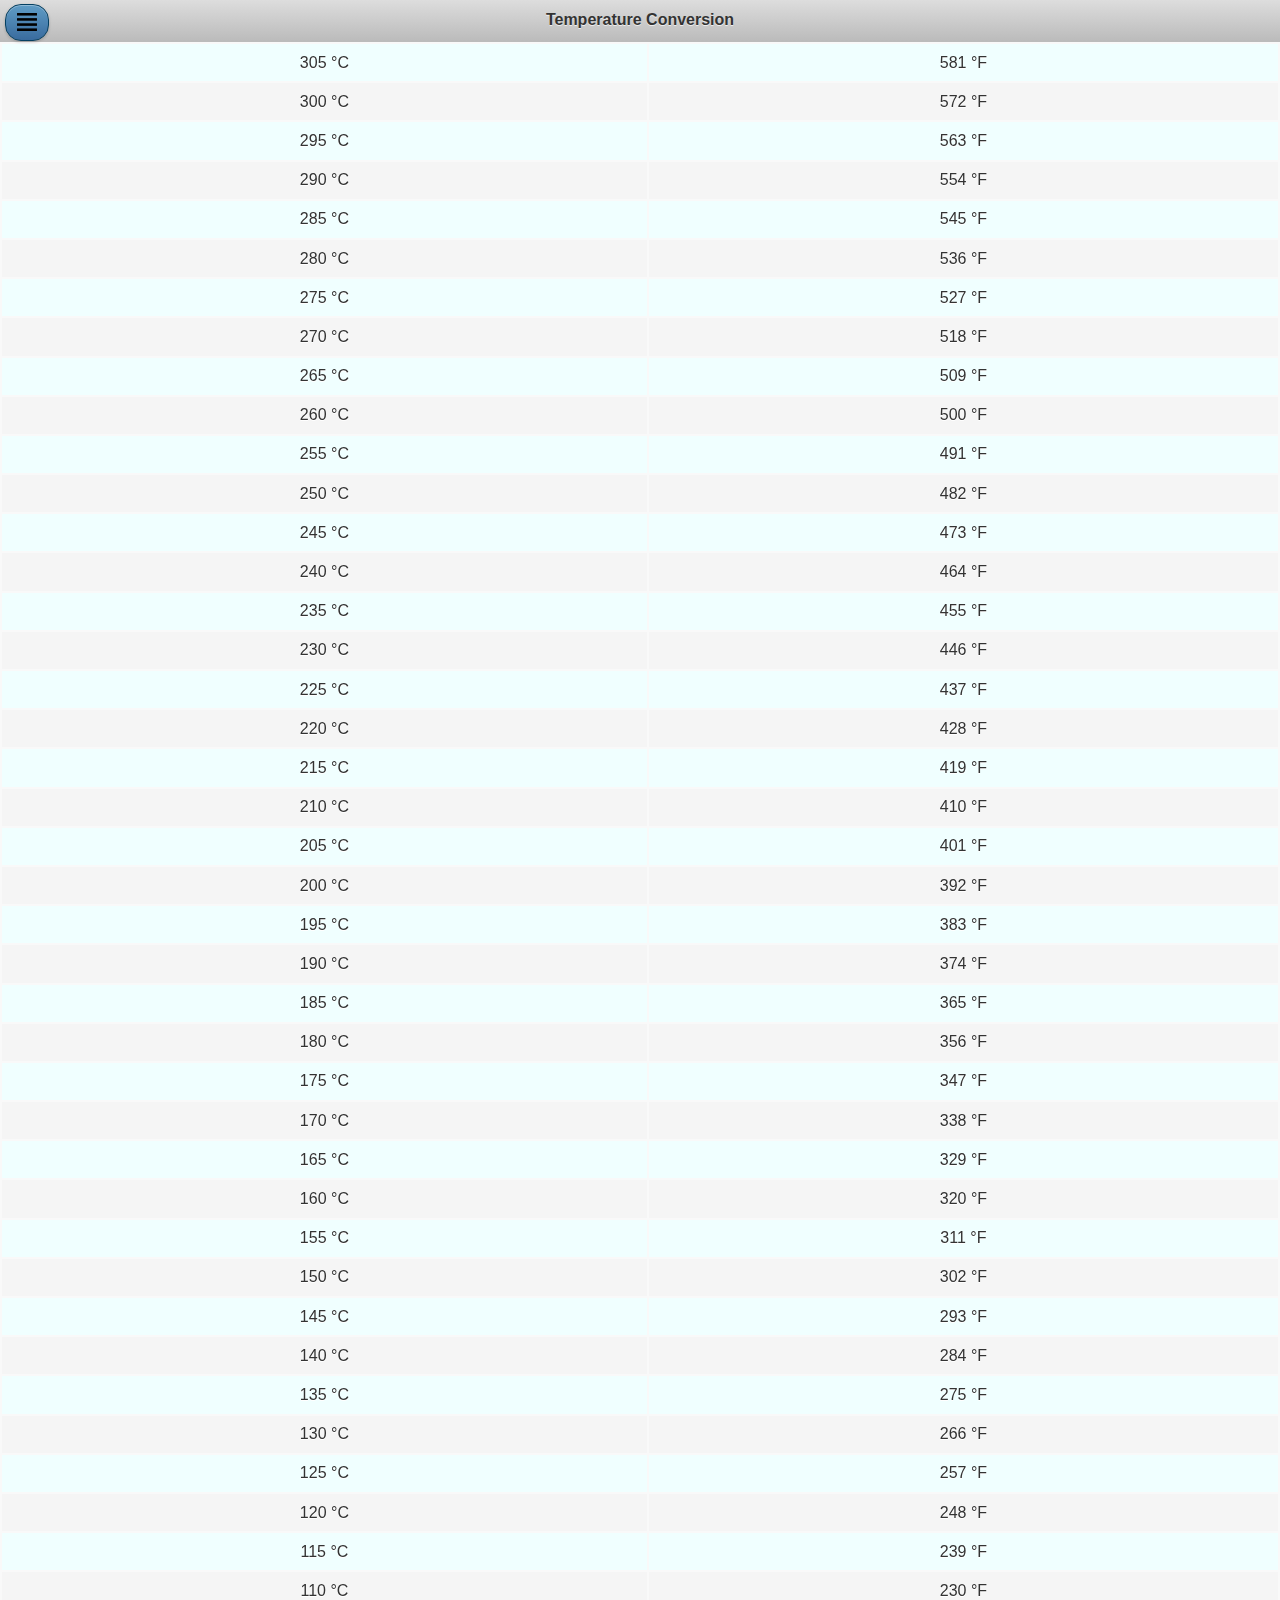
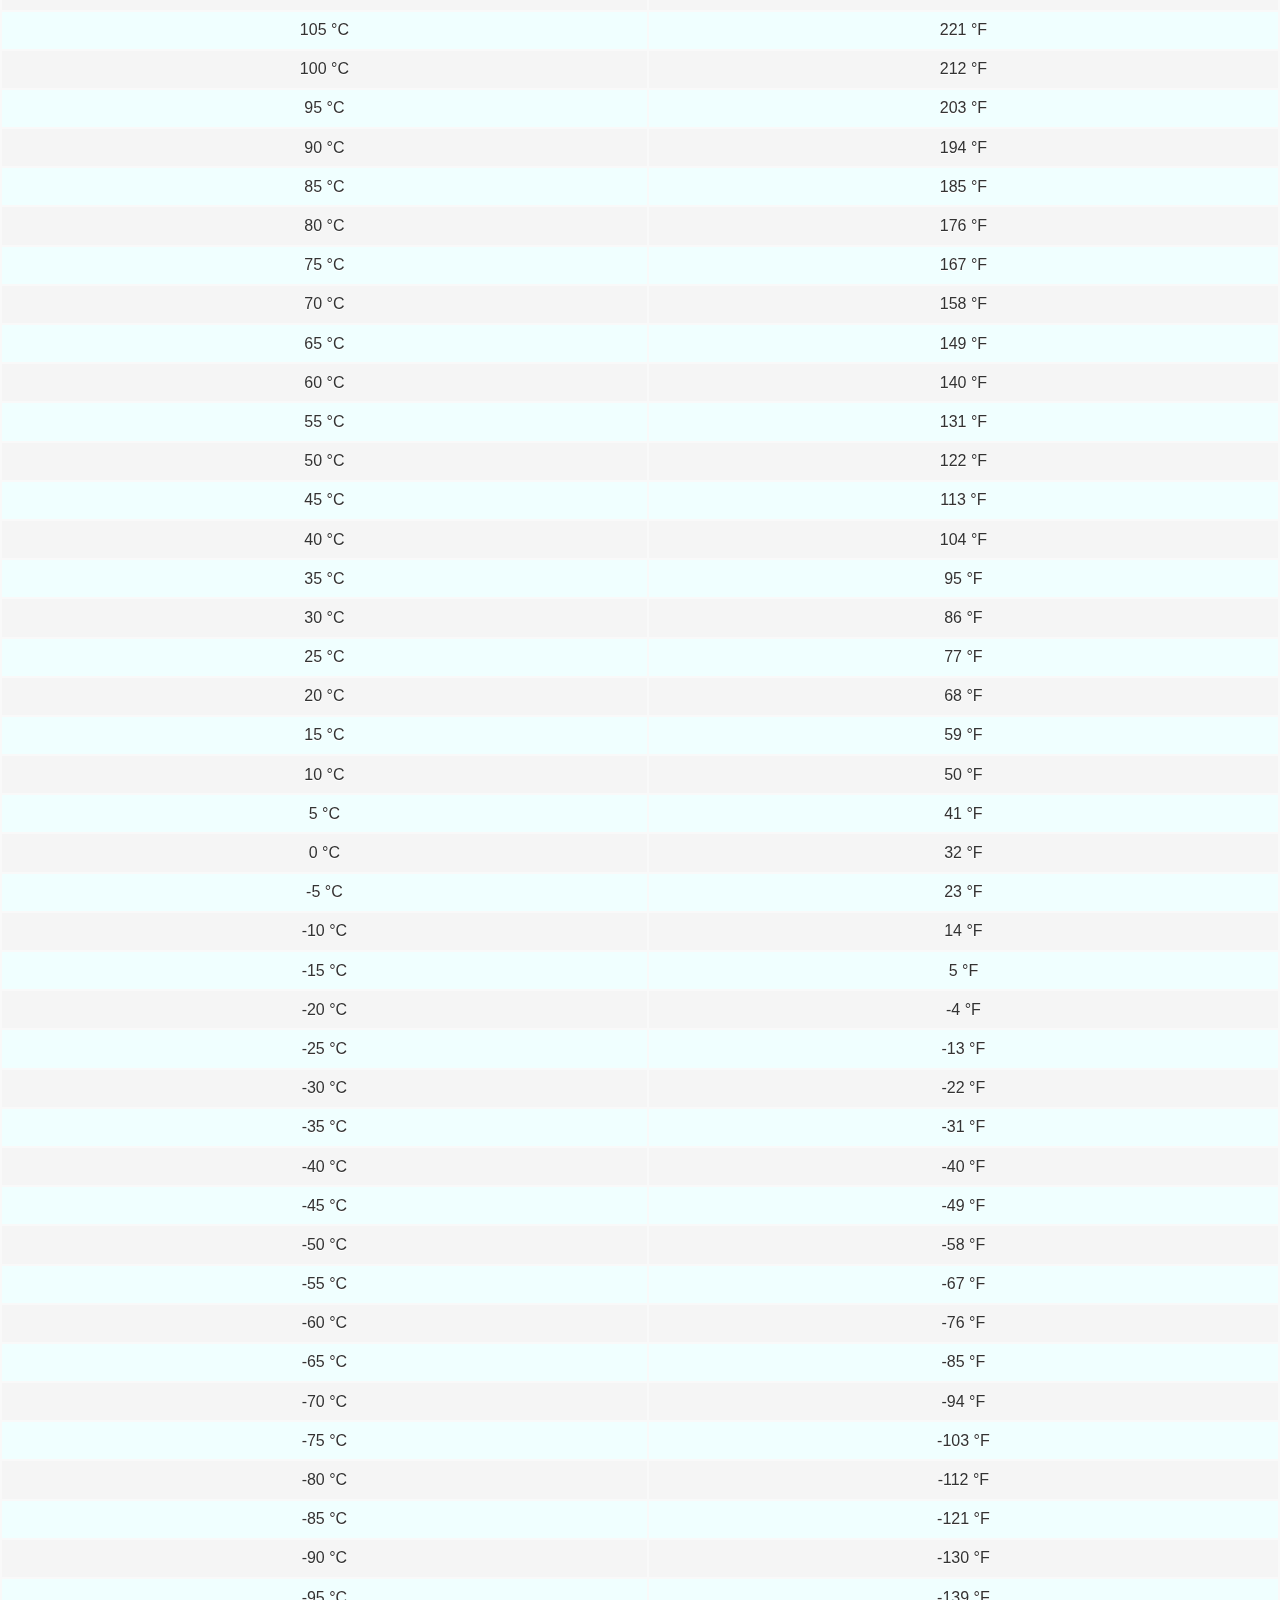
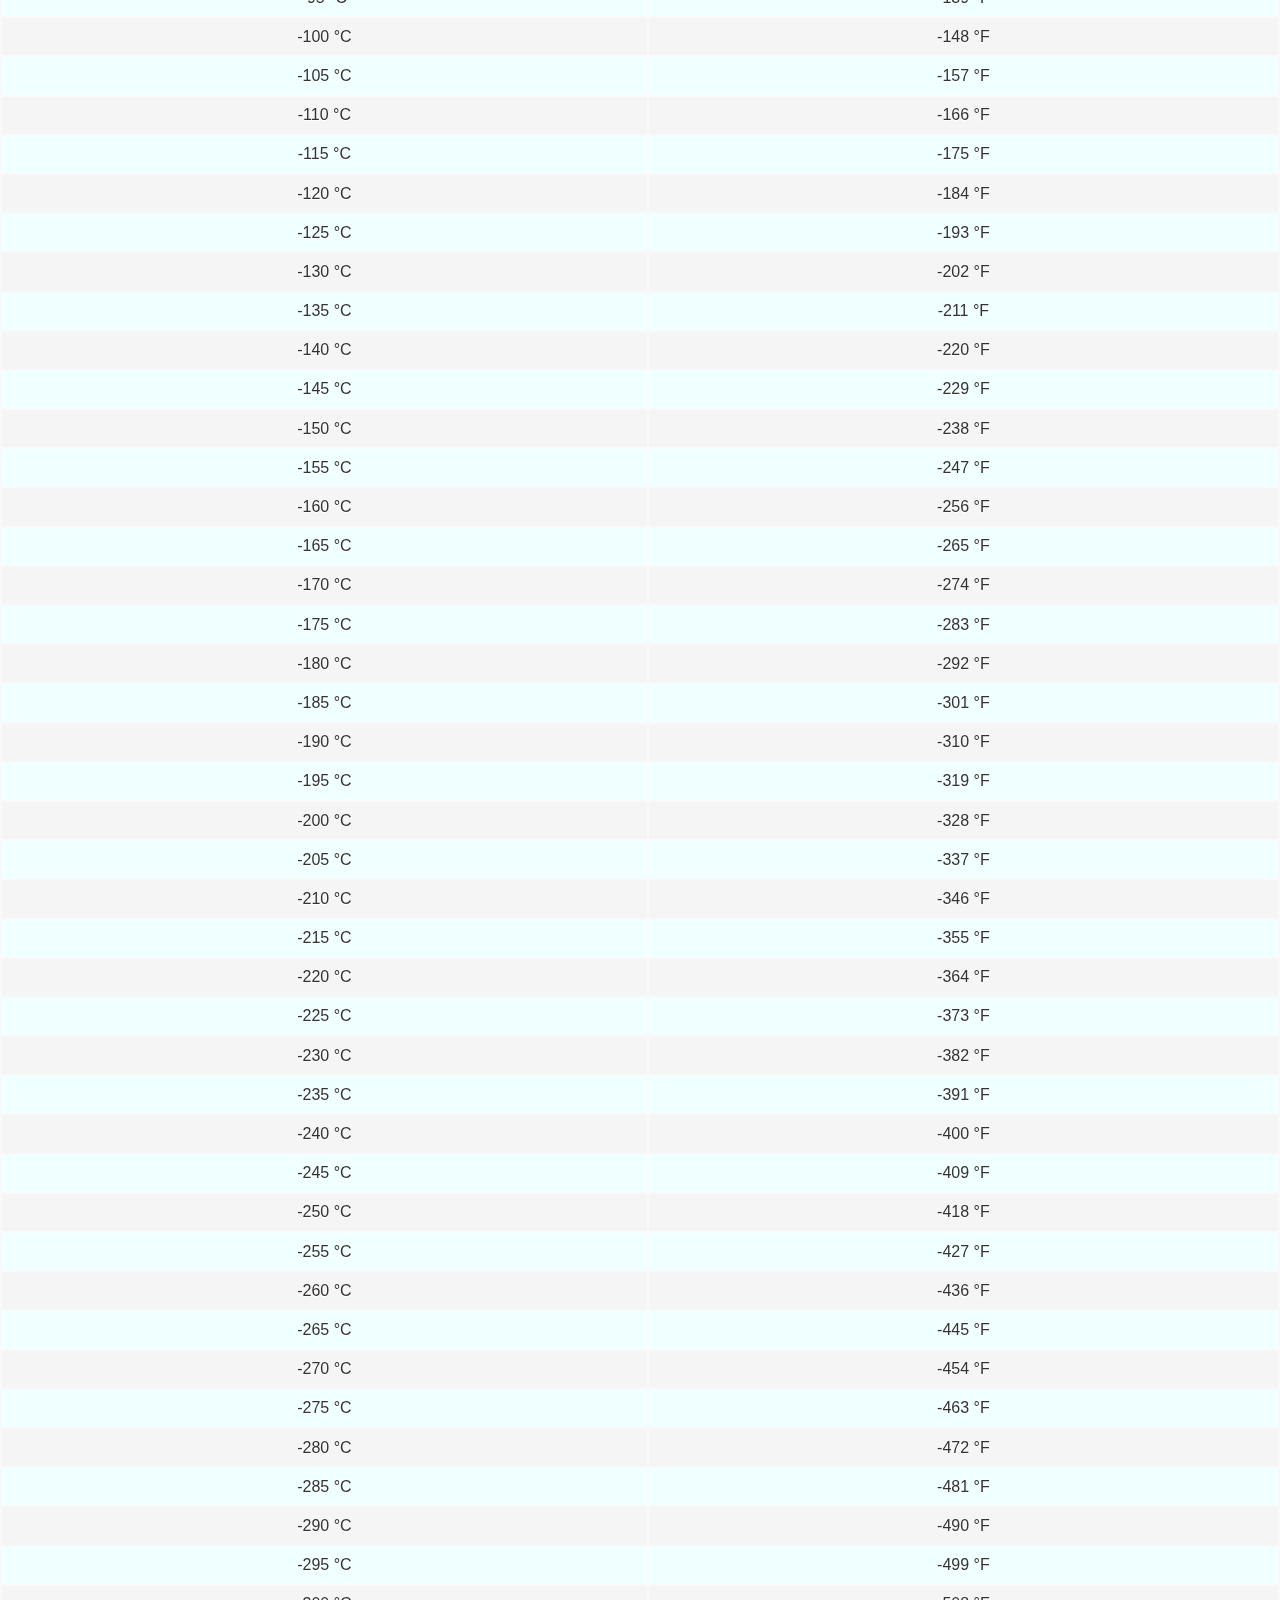
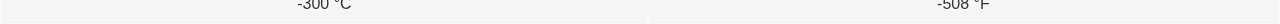
==== commit f03fec42: "small fixes in the code" ====
--- a/www/index.html
+++ b/www/index.html
@@ -17,11 +17,11 @@
         </select>
         <hr/>
         <label for="basic">&deg; C</label>
-        <input name="cname" id="slidingPanel-cInput"  type="number" maxlength="5" />
+        <input name="cname" id="slidingPanel-cInput" type="number" maxlength="5" />
         <label for="basic">&deg; F</label>
-        <input name="fname" id="slidingPanel-fInput"  type="number" maxlength="5" />
+        <input name="fname" id="slidingPanel-fInput" type="number" maxlength="5" />
         <hr/>
-        <a href="#my-header" data-rel="close" data-role="button">Close Panel</a>
+        <a href="#my-header" data-rel="close" data-role="button" id="slidingPanel-closeButton">Close Panel</a>
       </div><!-- /panel -->
 
       <div data-role="header" data-position="fixed" data-tap-toggle="false" data-theme="d">
@@ -32,7 +32,6 @@
       <div data-role="content">
         <table id="tableC" class="view"></table>
         <table id="tableF" class="view"></table>
-        fsdfsdfsdfsfsdfsdfsdfsfsdfsdfsdfs
       </div><!-- /content -->
 
     </div><!-- /page -->
